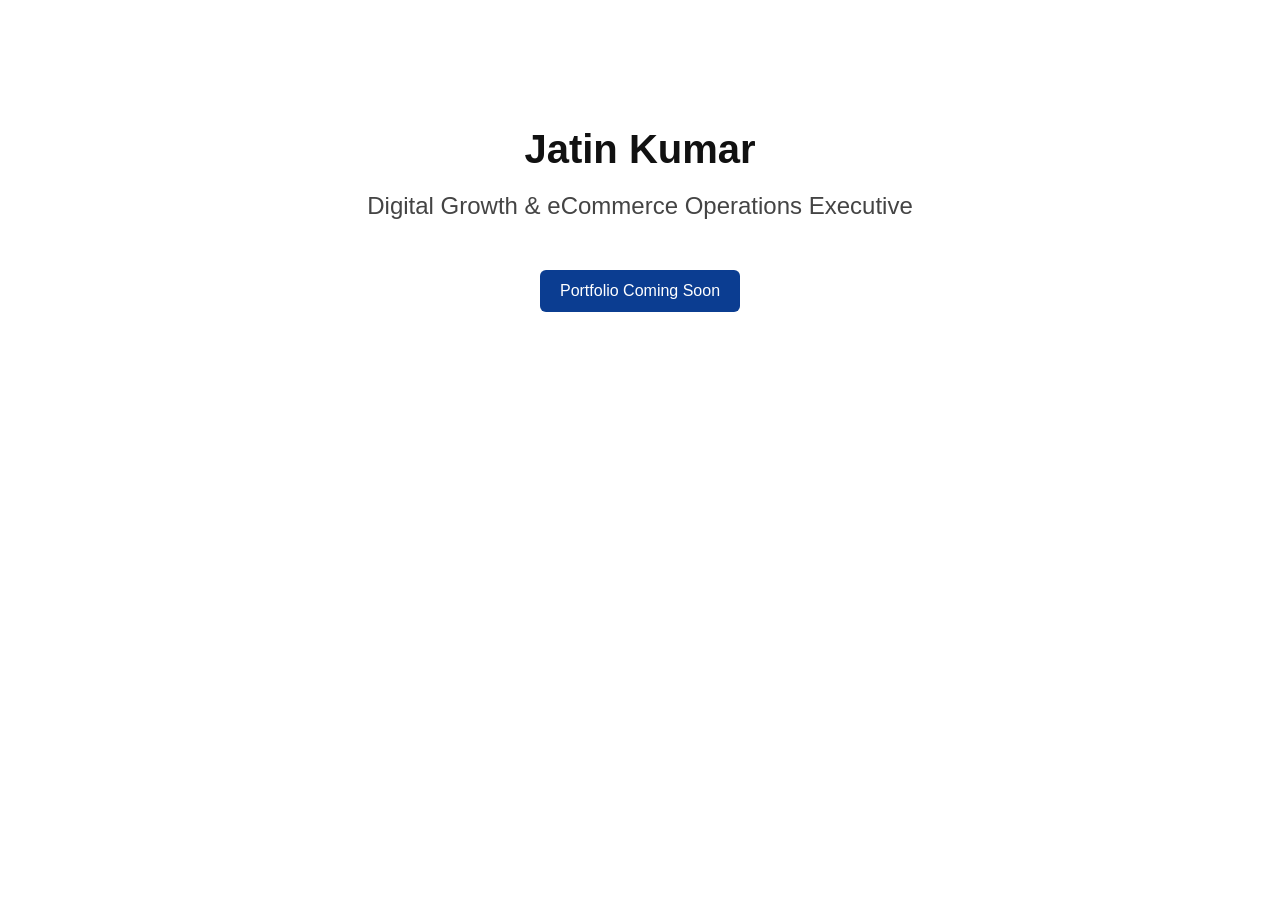
==== index.html @ 1409ad6a "Create index.html" ====
<!DOCTYPE html>
<html>
<head>
    <title>Jatin Kumar | Digital Growth & eCommerce Operations Executive</title>
    <meta name="viewport" content="width=device-width, initial-scale=1.0">
    <style>
        body {
            margin: 0;
            font-family: Arial, sans-serif;
            background-color: #ffffff;
            color: #111111;
            text-align: center;
            padding: 100px 20px;
        }
        h1 {
            font-size: 40px;
            margin-bottom: 10px;
        }
        h2 {
            font-weight: normal;
            color: #444;
        }
        .btn {
            display: inline-block;
            margin-top: 30px;
            padding: 12px 20px;
            background-color: #0b3d91;
            color: white;
            text-decoration: none;
            border-radius: 6px;
        }
    </style>
</head>
<body>

    <h1>Jatin Kumar</h1>
    <h2>Digital Growth & eCommerce Operations Executive</h2>

    <a href="#" class="btn">Portfolio Coming Soon</a>

</body>
</html>
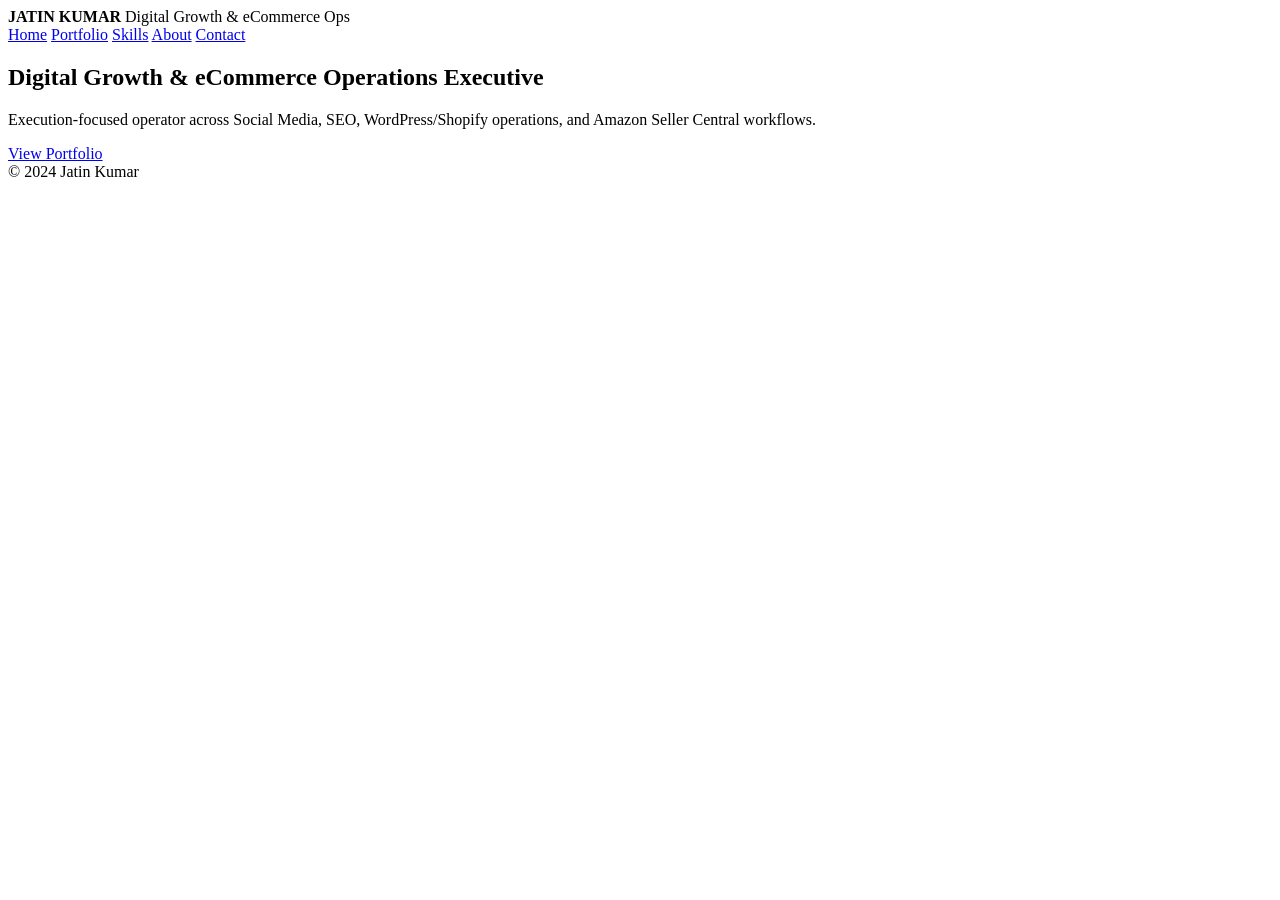
==== commit fab53867: "Update index.html" ====
--- a/index.html
+++ b/index.html
@@ -3,40 +3,44 @@
 <head>
     <title>Jatin Kumar | Digital Growth & eCommerce Operations Executive</title>
     <meta name="viewport" content="width=device-width, initial-scale=1.0">
-    <style>
-        body {
-            margin: 0;
-            font-family: Arial, sans-serif;
-            background-color: #ffffff;
-            color: #111111;
-            text-align: center;
-            padding: 100px 20px;
-        }
-        h1 {
-            font-size: 40px;
-            margin-bottom: 10px;
-        }
-        h2 {
-            font-weight: normal;
-            color: #444;
-        }
-        .btn {
-            display: inline-block;
-            margin-top: 30px;
-            padding: 12px 20px;
-            background-color: #0b3d91;
-            color: white;
-            text-decoration: none;
-            border-radius: 6px;
-        }
-    </style>
+    <link rel="stylesheet" href="assets/css/style.css">
 </head>
+
 <body>
 
-    <h1>Jatin Kumar</h1>
-    <h2>Digital Growth & eCommerce Operations Executive</h2>
+<header>
+    <div class="container nav">
+        <div class="logo">
+            <strong>JATIN KUMAR</strong>
+            <span>Digital Growth & eCommerce Ops</span>
+        </div>
 
-    <a href="#" class="btn">Portfolio Coming Soon</a>
+        <nav>
+            <a href="#">Home</a>
+            <a href="#">Portfolio</a>
+            <a href="#">Skills</a>
+            <a href="#">About</a>
+            <a href="#">Contact</a>
+        </nav>
+    </div>
+</header>
+
+<section class="hero">
+    <div class="container">
+        <h1>Digital Growth & eCommerce Operations Executive</h1>
+        <p>
+            Execution-focused operator across Social Media, SEO, WordPress/Shopify operations, 
+            and Amazon Seller Central workflows.
+        </p>
+        <a href="#" class="btn">View Portfolio</a>
+    </div>
+</section>
+
+<footer>
+    <div class="container">
+        © 2024 Jatin Kumar
+    </div>
+</footer>
 
 </body>
 </html>
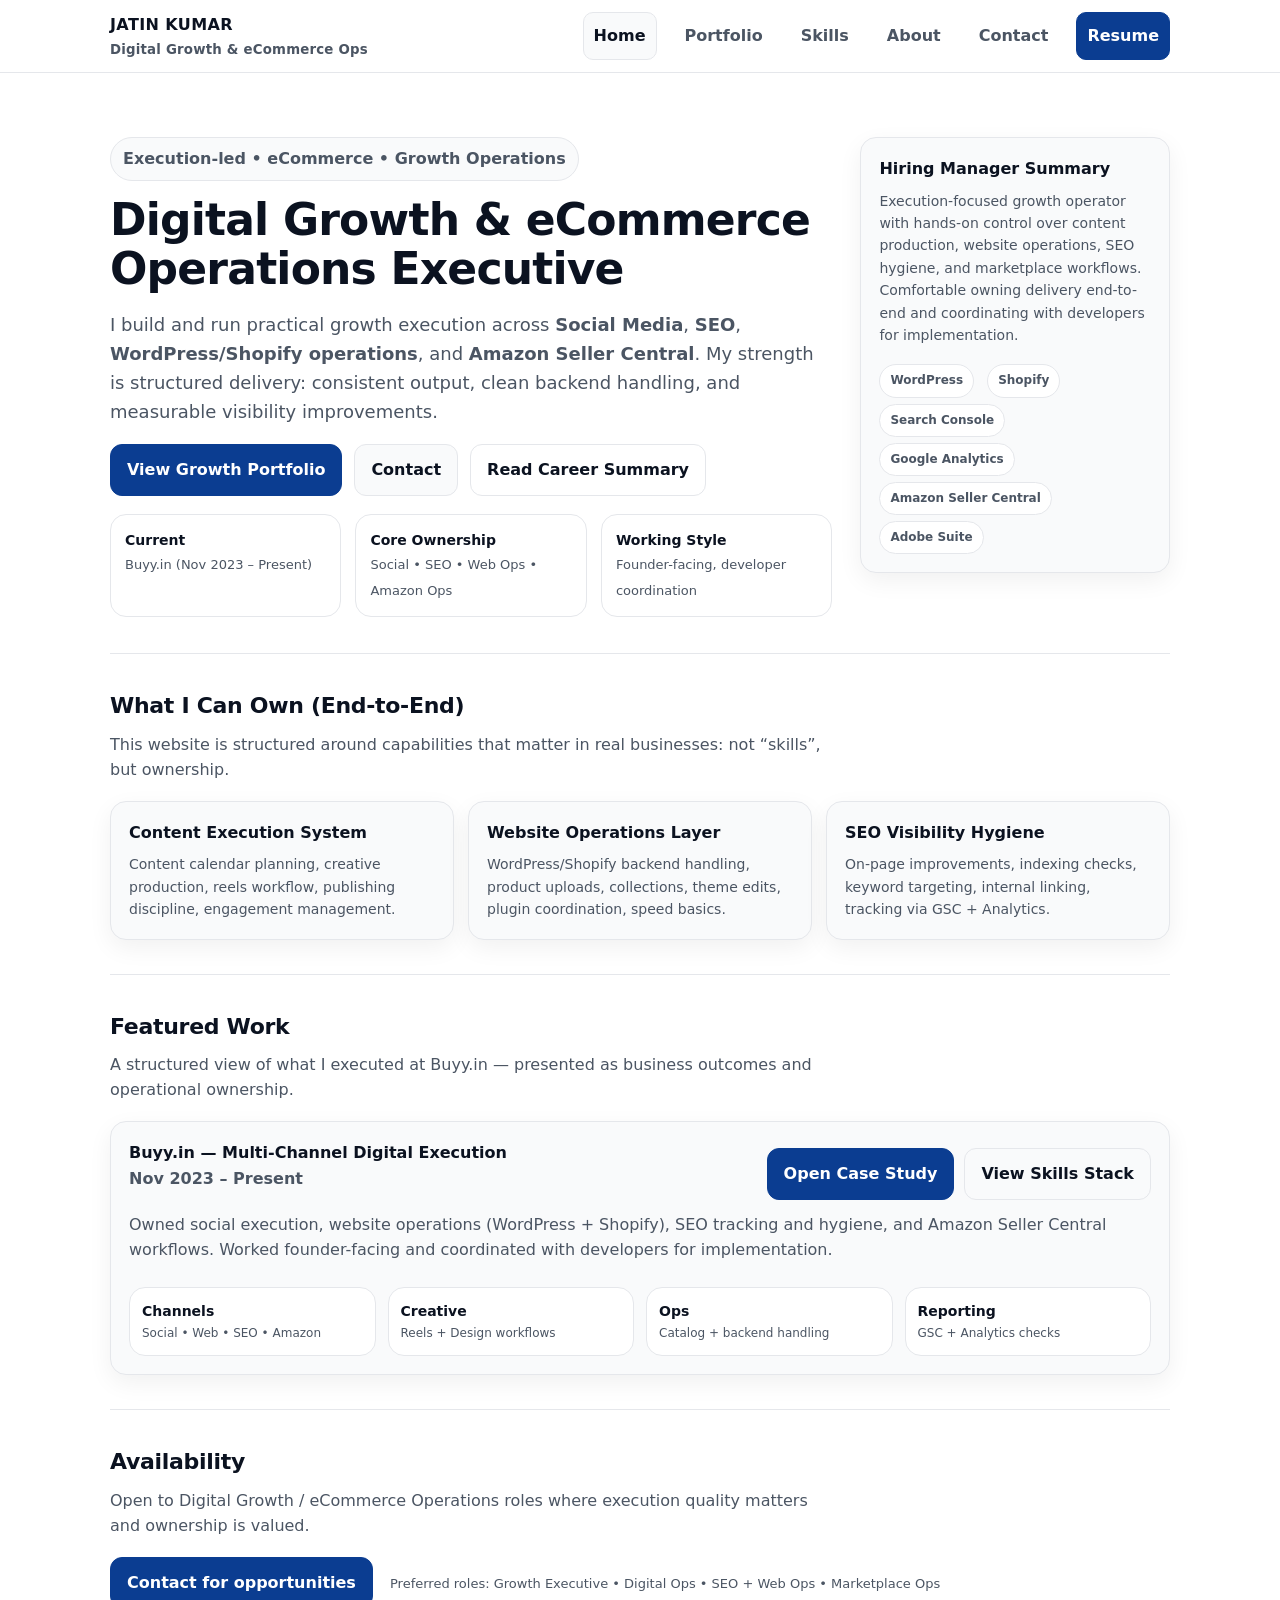
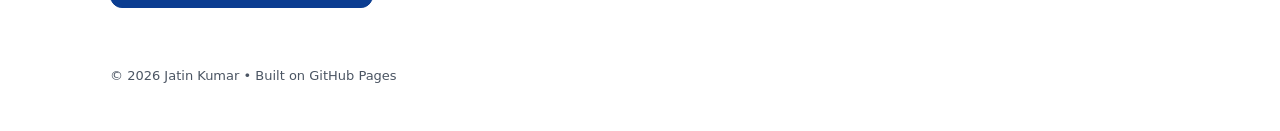
==== commit 3690a690: "Update index.html" ====
--- a/index.html
+++ b/index.html
@@ -1,46 +1,147 @@
-<!DOCTYPE html>
-<html>
+<!doctype html>
+<html lang="en">
 <head>
-    <title>Jatin Kumar | Digital Growth & eCommerce Operations Executive</title>
-    <meta name="viewport" content="width=device-width, initial-scale=1.0">
-    <link rel="stylesheet" href="assets/css/style.css">
+  <meta charset="utf-8" />
+  <meta name="viewport" content="width=device-width, initial-scale=1" />
+  <title>Jatin Kumar | Digital Growth & eCommerce Operations Executive</title>
+  <meta name="description" content="Digital Growth & eCommerce Operations Executive. Social, SEO, WordPress/Shopify operations, and Amazon Seller Central execution. Corporate-ready portfolio." />
+  <link rel="stylesheet" href="assets/css/style.css" />
 </head>
-
 <body>
 
-<header>
-    <div class="container nav">
-        <div class="logo">
-            <strong>JATIN KUMAR</strong>
-            <span>Digital Growth & eCommerce Ops</span>
+  <header class="nav">
+    <div class="container nav-inner">
+      <a class="brand" href="index.html">
+        <span>JATIN KUMAR</span>
+        <small>Digital Growth & eCommerce Ops</small>
+      </a>
+      <nav class="menu">
+        <a class="active" href="index.html">Home</a>
+        <a href="portfolio.html">Portfolio</a>
+        <a href="skills.html">Skills</a>
+        <a href="about.html">About</a>
+        <a href="contact.html">Contact</a>
+        <a class="btn primary" href="assets/documents/Resume-Jatin-Kumar.pdf" target="_blank" rel="noopener">Resume</a>
+      </nav>
+    </div>
+  </header>
+
+  <main class="container">
+
+    <section class="hero">
+      <div class="hero-grid">
+        <div>
+          <div class="kicker">Execution-led • eCommerce • Growth Operations</div>
+          <h1>Digital Growth & eCommerce Operations Executive</h1>
+          <p class="sub">
+            I build and run practical growth execution across <strong>Social Media</strong>, <strong>SEO</strong>,
+            <strong>WordPress/Shopify operations</strong>, and <strong>Amazon Seller Central</strong>.
+            My strength is structured delivery: consistent output, clean backend handling, and measurable visibility improvements.
+          </p>
+          <div class="cta">
+            <a class="btn primary" href="portfolio.html">View Growth Portfolio</a>
+            <a class="btn" href="contact.html">Contact</a>
+            <a class="btn ghost" href="about.html">Read Career Summary</a>
+          </div>
+
+          <div class="meta-grid">
+            <div class="meta">
+              <strong>Current</strong>
+              <span>Buyy.in (Nov 2023 – Present)</span>
+            </div>
+            <div class="meta">
+              <strong>Core Ownership</strong>
+              <span>Social • SEO • Web Ops • Amazon Ops</span>
+            </div>
+            <div class="meta">
+              <strong>Working Style</strong>
+              <span>Founder-facing, developer coordination</span>
+            </div>
+          </div>
         </div>
 
-        <nav>
-            <a href="#">Home</a>
-            <a href="#">Portfolio</a>
-            <a href="#">Skills</a>
-            <a href="#">About</a>
-            <a href="#">Contact</a>
-        </nav>
-    </div>
-</header>
+        <aside class="card">
+          <h3>Hiring Manager Summary</h3>
+          <p>
+            Execution-focused growth operator with hands-on control over content production, website operations, SEO hygiene, and marketplace workflows.
+            Comfortable owning delivery end-to-end and coordinating with developers for implementation.
+          </p>
+          <div style="margin-top:12px;">
+            <span class="pill">WordPress</span>
+            <span class="pill">Shopify</span>
+            <span class="pill">Search Console</span>
+            <span class="pill">Google Analytics</span>
+            <span class="pill">Amazon Seller Central</span>
+            <span class="pill">Adobe Suite</span>
+          </div>
+        </aside>
+      </div>
+    </section>
 
-<section class="hero">
-    <div class="container">
-        <h1>Digital Growth & eCommerce Operations Executive</h1>
-        <p>
-            Execution-focused operator across Social Media, SEO, WordPress/Shopify operations, 
-            and Amazon Seller Central workflows.
-        </p>
-        <a href="#" class="btn">View Portfolio</a>
-    </div>
-</section>
+    <section class="section">
+      <h2>What I Can Own (End-to-End)</h2>
+      <p class="lead">This website is structured around capabilities that matter in real businesses: not “skills”, but ownership.</p>
 
-<footer>
-    <div class="container">
-        © 2024 Jatin Kumar
-    </div>
-</footer>
+      <div class="grid-3">
+        <div class="card">
+          <h3>Content Execution System</h3>
+          <p>Content calendar planning, creative production, reels workflow, publishing discipline, engagement management.</p>
+        </div>
+        <div class="card">
+          <h3>Website Operations Layer</h3>
+          <p>WordPress/Shopify backend handling, product uploads, collections, theme edits, plugin coordination, speed basics.</p>
+        </div>
+        <div class="card">
+          <h3>SEO Visibility Hygiene</h3>
+          <p>On-page improvements, indexing checks, keyword targeting, internal linking, tracking via GSC + Analytics.</p>
+        </div>
+      </div>
+    </section>
 
+    <section class="section">
+      <h2>Featured Work</h2>
+      <p class="lead">A structured view of what I executed at Buyy.in — presented as business outcomes and operational ownership.</p>
+
+      <div class="card case">
+        <div class="head">
+          <div>
+            <div class="title">Buyy.in — Multi-Channel Digital Execution</div>
+            <div class="time">Nov 2023 – Present</div>
+          </div>
+          <div class="actions">
+            <a class="btn primary" href="portfolio.html#buyy">Open Case Study</a>
+            <a class="btn" href="skills.html">View Skills Stack</a>
+          </div>
+        </div>
+
+        <div class="body">
+          Owned social execution, website operations (WordPress + Shopify), SEO tracking and hygiene, and Amazon Seller Central workflows.
+          Worked founder-facing and coordinated with developers for implementation.
+        </div>
+
+        <div class="kpi">
+          <div class="k"><strong>Channels</strong><span>Social • Web • SEO • Amazon</span></div>
+          <div class="k"><strong>Creative</strong><span>Reels + Design workflows</span></div>
+          <div class="k"><strong>Ops</strong><span>Catalog + backend handling</span></div>
+          <div class="k"><strong>Reporting</strong><span>GSC + Analytics checks</span></div>
+        </div>
+      </div>
+    </section>
+
+    <section class="section">
+      <h2>Availability</h2>
+      <p class="lead">Open to Digital Growth / eCommerce Operations roles where execution quality matters and ownership is valued.</p>
+      <a class="btn primary" href="contact.html">Contact for opportunities</a>
+      <span class="note" style="margin-left:12px;">Preferred roles: Growth Executive • Digital Ops • SEO + Web Ops • Marketplace Ops</span>
+    </section>
+
+    <footer class="footer">
+      © <span id="year"></span> Jatin Kumar • Built on GitHub Pages
+    </footer>
+  </main>
+
+  <script>
+    document.getElementById('year').textContent = new Date().getFullYear();
+  </script>
 </body>
 </html>
--- a/assets/css/style.css
+++ b/assets/css/style.css
@@ -0,0 +1,225 @@
+:root{
+  --bg:#ffffff;
+  --text:#0b1220;
+  --muted:#4b5563;
+  --line:#e5e7eb;
+  --card:#f9fafb;
+  --accent:#0b3d91; /* deep blue */
+  --accent2:#0a2f6a;
+  --shadow: 0 8px 24px rgba(0,0,0,.06);
+  --radius: 16px;
+  --max: 1100px;
+}
+
+*{box-sizing:border-box}
+html{scroll-behavior:smooth}
+body{
+  margin:0;
+  font-family: ui-sans-serif, system-ui, -apple-system, Segoe UI, Roboto, Arial, "Apple Color Emoji","Segoe UI Emoji";
+  color:var(--text);
+  background:var(--bg);
+  line-height:1.6;
+}
+
+a{color:inherit; text-decoration:none}
+a:hover{color:var(--accent)}
+
+.container{max-width:var(--max); margin:0 auto; padding:0 20px}
+.nav{
+  position:sticky; top:0; z-index:50;
+  background:rgba(255,255,255,.86);
+  border-bottom:1px solid var(--line);
+  backdrop-filter: blur(10px);
+}
+.nav-inner{
+  display:flex; align-items:center; justify-content:space-between;
+  height:72px;
+}
+.brand{
+  font-weight:800; letter-spacing:.4px;
+  display:flex; flex-direction:column; gap:2px;
+}
+.brand small{font-weight:600; color:var(--muted); letter-spacing:.2px}
+
+.menu{display:flex; gap:18px; align-items:center}
+.menu a{
+  color:var(--muted);
+  font-weight:600;
+  padding:10px 10px;
+  border-radius:10px;
+}
+.menu a.active{color:var(--text); background:var(--card); border:1px solid var(--line)}
+.btn{
+  display:inline-flex; align-items:center; justify-content:center;
+  gap:10px;
+  padding:12px 16px;
+  border-radius:12px;
+  font-weight:700;
+  border:1px solid var(--line);
+  background:var(--card);
+  color:var(--text);
+}
+.btn:hover{border-color:#cbd5e1}
+.btn.primary{
+  background:var(--accent);
+  border-color:var(--accent);
+  color:#fff;
+}
+.btn.primary:hover{background:var(--accent2); border-color:var(--accent2)}
+.btn.ghost{
+  background:transparent;
+}
+
+.hero{
+  padding:64px 0 36px;
+}
+.hero-grid{
+  display:grid;
+  grid-template-columns: 1.4fr .6fr;
+  gap:28px;
+  align-items:start;
+}
+.kicker{
+  display:inline-flex; gap:10px; align-items:center;
+  color:var(--muted);
+  font-weight:700;
+  border:1px solid var(--line);
+  background:var(--card);
+  padding:8px 12px;
+  border-radius:999px;
+}
+h1{
+  margin:14px 0 10px;
+  font-size:44px;
+  line-height:1.12;
+  letter-spacing:-.8px;
+}
+.sub{
+  font-size:18px;
+  color:var(--muted);
+  max-width:62ch;
+}
+.cta{margin-top:18px; display:flex; gap:12px; flex-wrap:wrap}
+
+.card{
+  background:var(--card);
+  border:1px solid var(--line);
+  border-radius:var(--radius);
+  padding:18px;
+  box-shadow: var(--shadow);
+}
+.card h3{margin:0 0 8px; font-size:16px}
+.card p{margin:0; color:var(--muted); font-size:14px}
+
+.meta-grid{
+  display:grid;
+  grid-template-columns: repeat(3, 1fr);
+  gap:14px;
+  margin-top:18px;
+}
+.meta{
+  border:1px solid var(--line);
+  background:#fff;
+  border-radius:var(--radius);
+  padding:14px;
+}
+.meta strong{display:block; font-size:14px}
+.meta span{color:var(--muted); font-size:13px}
+
+.section{
+  padding:34px 0;
+  border-top:1px solid var(--line);
+}
+.section h2{
+  margin:0 0 8px;
+  font-size:22px;
+  letter-spacing:-.3px;
+}
+.section .lead{color:var(--muted); margin:0 0 18px; max-width:70ch}
+
+.grid-3{
+  display:grid;
+  grid-template-columns: repeat(3, 1fr);
+  gap:14px;
+}
+.pill{
+  display:inline-flex;
+  padding:6px 10px;
+  border:1px solid var(--line);
+  border-radius:999px;
+  background:#fff;
+  color:var(--muted);
+  font-size:12px;
+  font-weight:700;
+  margin:6px 8px 0 0;
+}
+
+.case{
+  display:grid;
+  grid-template-columns: 1fr;
+  gap:12px;
+}
+.case .head{
+  display:flex; justify-content:space-between; align-items:flex-start; gap:10px; flex-wrap:wrap;
+}
+.case .head .title{
+  font-weight:800;
+}
+.case .head .time{
+  color:var(--muted);
+  font-weight:700;
+}
+.case .body{
+  color:var(--muted);
+}
+.case .actions{display:flex; gap:10px; flex-wrap:wrap; margin-top:8px}
+
+.kpi{
+  display:grid;
+  grid-template-columns: repeat(4, 1fr);
+  gap:12px;
+  margin-top:12px;
+}
+.kpi .k{
+  background:#fff;
+  border:1px solid var(--line);
+  border-radius:var(--radius);
+  padding:12px;
+}
+.k strong{display:block; font-size:14px}
+.k span{display:block; color:var(--muted); font-size:12px; margin-top:2px}
+
+.footer{
+  padding:24px 0 44px;
+  color:var(--muted);
+  font-size:13px;
+}
+
+.form{
+  display:grid;
+  grid-template-columns:1fr 1fr;
+  gap:12px;
+}
+.input, textarea{
+  width:100%;
+  padding:12px 12px;
+  border-radius:12px;
+  border:1px solid var(--line);
+  font-size:14px;
+  outline:none;
+}
+textarea{min-height:140px; grid-column:1/-1}
+
+.note{
+  color:var(--muted);
+  font-size:13px;
+}
+
+@media (max-width: 900px){
+  .hero-grid{grid-template-columns:1fr}
+  h1{font-size:38px}
+  .meta-grid{grid-template-columns:1fr}
+  .grid-3{grid-template-columns:1fr}
+  .kpi{grid-template-columns:1fr 1fr}
+  .form{grid-template-columns:1fr}
+}
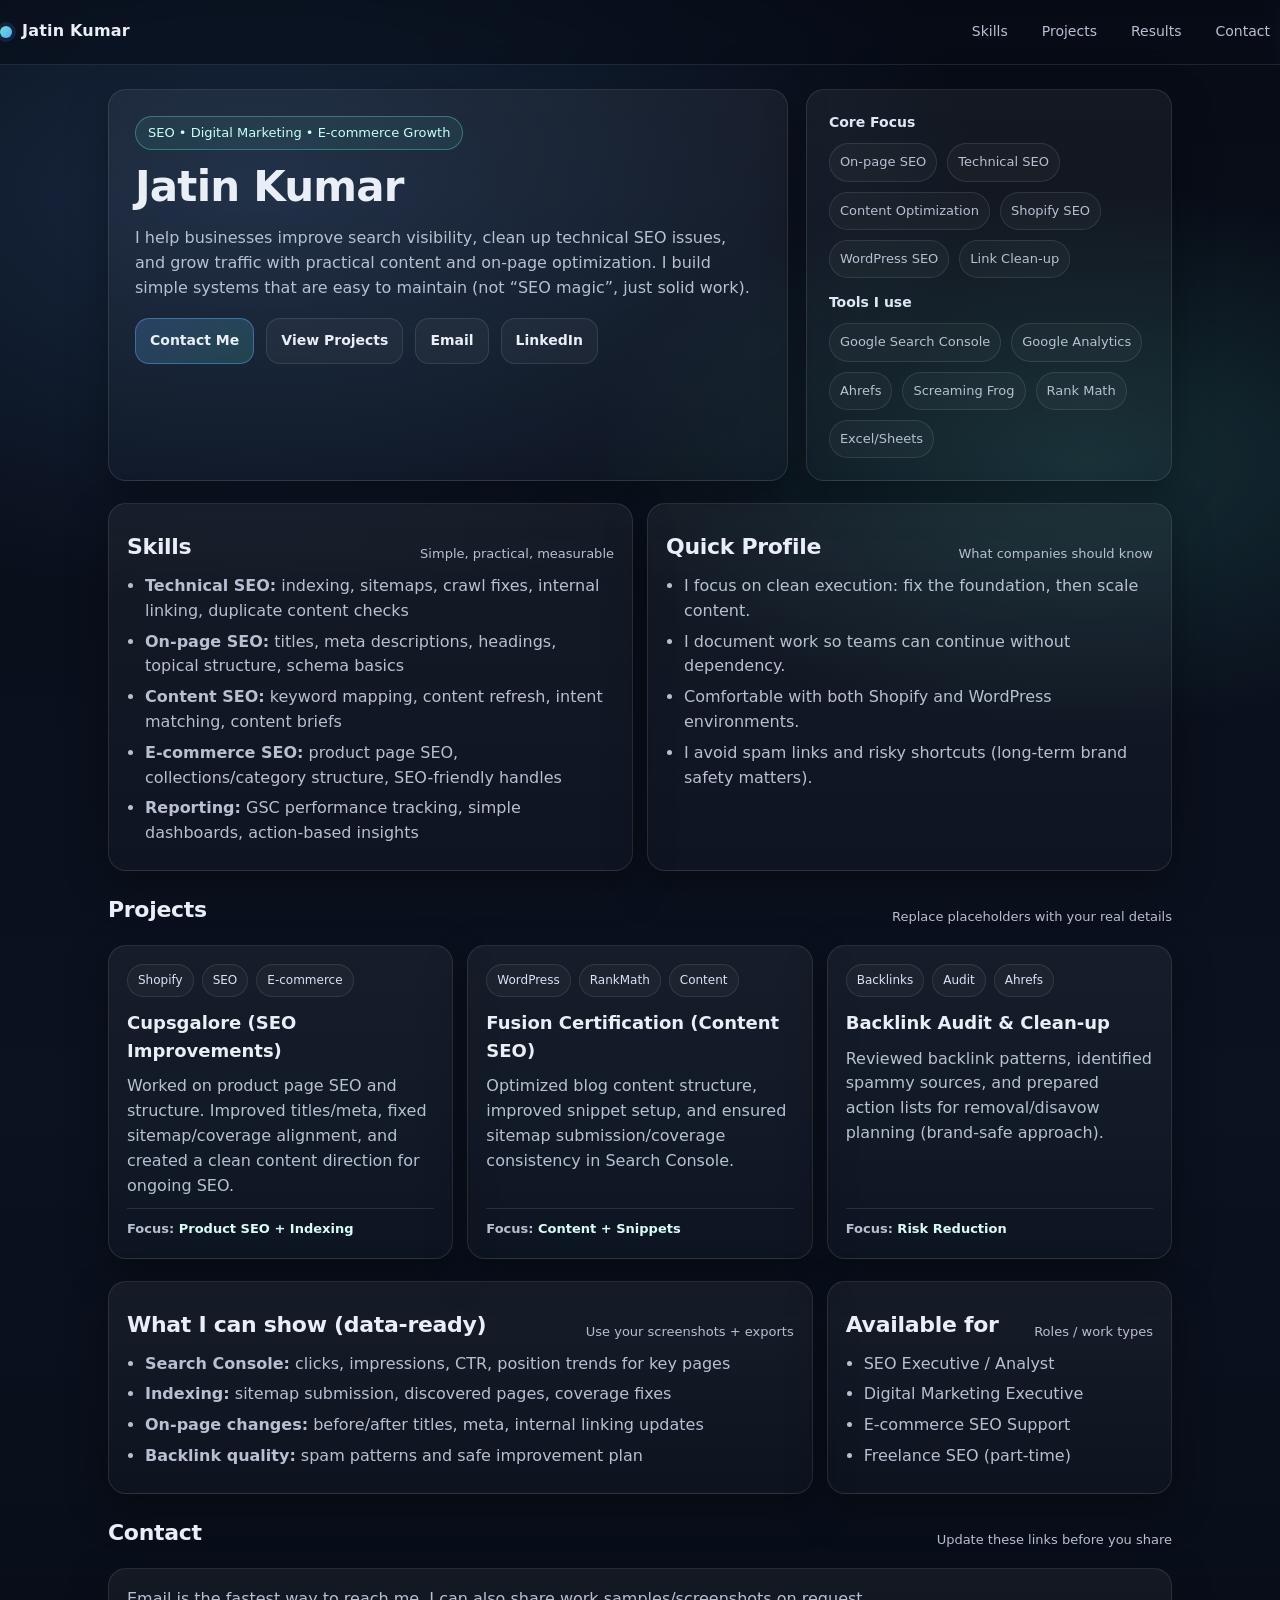
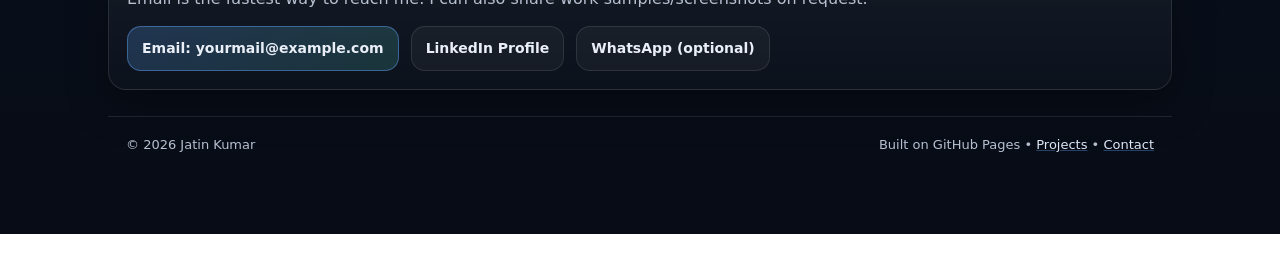
==== commit e111c5e1: "Update index.html" ====
--- a/index.html
+++ b/index.html
@@ -1,147 +1,386 @@
-<!doctype html>
+<!DOCTYPE html>
 <html lang="en">
 <head>
-  <meta charset="utf-8" />
+  <meta charset="UTF-8" />
   <meta name="viewport" content="width=device-width, initial-scale=1" />
-  <title>Jatin Kumar | Digital Growth & eCommerce Operations Executive</title>
-  <meta name="description" content="Digital Growth & eCommerce Operations Executive. Social, SEO, WordPress/Shopify operations, and Amazon Seller Central execution. Corporate-ready portfolio." />
-  <link rel="stylesheet" href="assets/css/style.css" />
+  <title>Jatin Kumar | SEO & Digital Marketing Portfolio</title>
+  <meta name="description" content="Portfolio of Jatin Kumar – SEO, digital marketing, content strategy and e-commerce growth. Projects, skills and contact details." />
+  <style>
+    :root{
+      --bg:#0b1220;
+      --card:#0f1b2f;
+      --text:#e9eef7;
+      --muted:#b7c0d1;
+      --line:rgba(255,255,255,.10);
+      --brand:#5eead4;
+      --brand2:#60a5fa;
+      --shadow: 0 14px 40px rgba(0,0,0,.35);
+      --radius:18px;
+      --max: 1100px;
+    }
+    *{box-sizing:border-box}
+    body{
+      margin:0;
+      font-family: ui-sans-serif, system-ui, -apple-system, Segoe UI, Roboto, Arial, "Noto Sans", "Helvetica Neue", sans-serif;
+      background: radial-gradient(1200px 700px at 20% 10%, rgba(96,165,250,.18), transparent 60%),
+                  radial-gradient(900px 500px at 85% 25%, rgba(94,234,212,.14), transparent 55%),
+                  linear-gradient(180deg, #070c16 0%, var(--bg) 60%, #070c16 100%);
+      color:var(--text);
+      line-height:1.55;
+    }
+    a{color:inherit; text-decoration:none}
+    .wrap{max-width:var(--max); margin:0 auto; padding:28px 18px 60px;}
+    .nav{
+      display:flex; align-items:center; justify-content:space-between;
+      position:sticky; top:0; z-index:20;
+      backdrop-filter: blur(10px);
+      background: rgba(7,12,22,.55);
+      border-bottom:1px solid var(--line);
+      padding:14px 18px;
+      margin: -28px -18px 24px;
+    }
+    .brand{
+      display:flex; gap:10px; align-items:center; font-weight:700; letter-spacing:.2px;
+    }
+    .dot{
+      width:12px; height:12px; border-radius:99px;
+      background: linear-gradient(135deg, var(--brand), var(--brand2));
+      box-shadow: 0 0 0 4px rgba(96,165,250,.12);
+    }
+    .navlinks{
+      display:flex; gap:14px; flex-wrap:wrap; justify-content:flex-end;
+      font-size:14px; color:var(--muted);
+    }
+    .navlinks a{padding:7px 10px; border-radius:12px;}
+    .navlinks a:hover{background: rgba(255,255,255,.06); color:var(--text)}
+    .hero{
+      display:grid; gap:18px;
+      grid-template-columns: 1.3fr .7fr;
+      align-items:stretch;
+    }
+    @media (max-width: 900px){
+      .hero{grid-template-columns:1fr}
+      .nav{position:relative; top:auto}
+    }
+    .card{
+      background: linear-gradient(180deg, rgba(255,255,255,.05), rgba(255,255,255,.02));
+      border:1px solid var(--line);
+      border-radius:var(--radius);
+      box-shadow: var(--shadow);
+    }
+    .heroMain{padding:26px;}
+    .kicker{
+      display:inline-flex; gap:8px; align-items:center;
+      padding:6px 12px; border-radius:999px;
+      border:1px solid rgba(94,234,212,.35);
+      background: rgba(94,234,212,.08);
+      color: #c8fff6;
+      font-size:13px;
+    }
+    h1{margin:14px 0 10px; font-size:42px; line-height:1.1; letter-spacing:-.8px;}
+    @media (max-width: 520px){h1{font-size:34px}}
+    .sub{
+      color:var(--muted);
+      font-size:16px;
+      max-width: 62ch;
+    }
+    .ctaRow{display:flex; gap:12px; flex-wrap:wrap; margin-top:18px;}
+    .btn{
+      display:inline-flex; align-items:center; justify-content:center;
+      gap:10px;
+      padding:11px 14px;
+      border-radius:14px;
+      border:1px solid var(--line);
+      background: rgba(255,255,255,.04);
+      color:var(--text);
+      font-weight:600;
+      font-size:14px;
+    }
+    .btn:hover{background: rgba(255,255,255,.08)}
+    .btnPrimary{
+      border-color: rgba(96,165,250,.45);
+      background: linear-gradient(135deg, rgba(96,165,250,.22), rgba(94,234,212,.16));
+    }
+    .side{padding:22px;}
+    .miniTitle{font-weight:700; margin:0 0 10px; font-size:14px; color:#dfe7f7}
+    .pillRow{display:flex; gap:10px; flex-wrap:wrap;}
+    .pill{
+      font-size:13px; color:var(--muted);
+      border:1px solid var(--line);
+      background: rgba(255,255,255,.03);
+      padding:8px 10px;
+      border-radius:999px;
+    }
+    .grid{
+      display:grid;
+      grid-template-columns: repeat(12, 1fr);
+      gap:14px;
+      margin-top:18px;
+    }
+    .col6{grid-column: span 6;}
+    .col4{grid-column: span 4;}
+    .col8{grid-column: span 8;}
+    .col12{grid-column: span 12;}
+    @media (max-width: 900px){
+      .col6,.col4,.col8{grid-column: span 12;}
+    }
+
+    .section{margin-top:22px;}
+    .sectionHeader{
+      display:flex; align-items:flex-end; justify-content:space-between; gap:14px; flex-wrap:wrap;
+      margin: 8px 0 10px;
+    }
+    .sectionHeader h2{margin:0; font-size:22px; letter-spacing:-.3px;}
+    .hint{color:var(--muted); font-size:13px}
+    .box{padding:18px;}
+    .list{margin:10px 0 0; padding-left:18px; color:var(--muted)}
+    .list li{margin:6px 0}
+
+    .proj{
+      padding:18px;
+      display:flex; flex-direction:column; gap:10px;
+      min-height: 190px;
+    }
+    .tagRow{display:flex; gap:8px; flex-wrap:wrap}
+    .tag{
+      font-size:12px;
+      padding:6px 10px;
+      border-radius:999px;
+      border:1px solid var(--line);
+      color: #d9e3f7;
+      background: rgba(255,255,255,.03);
+    }
+    .proj h3{margin:2px 0 0; font-size:18px}
+    .proj p{margin:0; color:var(--muted)}
+    .metric{
+      margin-top:auto;
+      border-top:1px solid var(--line);
+      padding-top:10px;
+      display:flex; gap:10px; flex-wrap:wrap;
+      color:#d8fdf7;
+      font-weight:600;
+      font-size:13px;
+    }
+    .metric span{
+      color:var(--muted);
+      font-weight:600;
+    }
+
+    .footer{
+      margin-top:26px;
+      padding:18px;
+      color:var(--muted);
+      border-top:1px solid var(--line);
+      font-size:13px;
+      display:flex; gap:10px; justify-content:space-between; flex-wrap:wrap;
+    }
+    .smallLink{color:#dfe7f7; text-decoration:underline; text-decoration-color: rgba(96,165,250,.35);}
+  </style>
 </head>
+
 <body>
-
-  <header class="nav">
-    <div class="container nav-inner">
-      <a class="brand" href="index.html">
-        <span>JATIN KUMAR</span>
-        <small>Digital Growth & eCommerce Ops</small>
-      </a>
-      <nav class="menu">
-        <a class="active" href="index.html">Home</a>
-        <a href="portfolio.html">Portfolio</a>
-        <a href="skills.html">Skills</a>
-        <a href="about.html">About</a>
-        <a href="contact.html">Contact</a>
-        <a class="btn primary" href="assets/documents/Resume-Jatin-Kumar.pdf" target="_blank" rel="noopener">Resume</a>
-      </nav>
-    </div>
-  </header>
-
-  <main class="container">
-
-    <section class="hero">
-      <div class="hero-grid">
-        <div>
-          <div class="kicker">Execution-led • eCommerce • Growth Operations</div>
-          <h1>Digital Growth & eCommerce Operations Executive</h1>
-          <p class="sub">
-            I build and run practical growth execution across <strong>Social Media</strong>, <strong>SEO</strong>,
-            <strong>WordPress/Shopify operations</strong>, and <strong>Amazon Seller Central</strong>.
-            My strength is structured delivery: consistent output, clean backend handling, and measurable visibility improvements.
+  <div class="nav">
+    <div class="brand">
+      <span class="dot"></span>
+      <span>Jatin Kumar</span>
+    </div>
+    <div class="navlinks">
+      <a href="#skills">Skills</a>
+      <a href="#projects">Projects</a>
+      <a href="#results">Results</a>
+      <a href="#contact">Contact</a>
+    </div>
+  </div>
+
+  <div class="wrap">
+    <!-- HERO -->
+    <div class="hero">
+      <div class="card heroMain">
+        <div class="kicker">SEO • Digital Marketing • E-commerce Growth</div>
+        <h1>Jatin Kumar</h1>
+        <p class="sub">
+          I help businesses improve search visibility, clean up technical SEO issues, and grow traffic with practical content and on-page optimization.
+          I build simple systems that are easy to maintain (not “SEO magic”, just solid work).
+        </p>
+
+        <div class="ctaRow">
+          <!-- Replace with your real links -->
+          <a class="btn btnPrimary" href="#contact">Contact Me</a>
+          <a class="btn" href="#projects">View Projects</a>
+          <a class="btn" href="mailto:yourmail@example.com">Email</a>
+          <a class="btn" href="https://www.linkedin.com/" target="_blank" rel="noopener">LinkedIn</a>
+        </div>
+      </div>
+
+      <div class="card side">
+        <p class="miniTitle">Core Focus</p>
+        <div class="pillRow">
+          <span class="pill">On-page SEO</span>
+          <span class="pill">Technical SEO</span>
+          <span class="pill">Content Optimization</span>
+          <span class="pill">Shopify SEO</span>
+          <span class="pill">WordPress SEO</span>
+          <span class="pill">Link Clean-up</span>
+        </div>
+
+        <div style="height:14px"></div>
+
+        <p class="miniTitle">Tools I use</p>
+        <div class="pillRow">
+          <span class="pill">Google Search Console</span>
+          <span class="pill">Google Analytics</span>
+          <span class="pill">Ahrefs</span>
+          <span class="pill">Screaming Frog</span>
+          <span class="pill">Rank Math</span>
+          <span class="pill">Excel/Sheets</span>
+        </div>
+      </div>
+    </div>
+
+    <!-- SKILLS + ABOUT -->
+    <div class="grid section" id="skills">
+      <div class="card box col6">
+        <div class="sectionHeader">
+          <h2>Skills</h2>
+          <div class="hint">Simple, practical, measurable</div>
+        </div>
+        <ul class="list">
+          <li><b>Technical SEO:</b> indexing, sitemaps, crawl fixes, internal linking, duplicate content checks</li>
+          <li><b>On-page SEO:</b> titles, meta descriptions, headings, topical structure, schema basics</li>
+          <li><b>Content SEO:</b> keyword mapping, content refresh, intent matching, content briefs</li>
+          <li><b>E-commerce SEO:</b> product page SEO, collections/category structure, SEO-friendly handles</li>
+          <li><b>Reporting:</b> GSC performance tracking, simple dashboards, action-based insights</li>
+        </ul>
+      </div>
+
+      <div class="card box col6">
+        <div class="sectionHeader">
+          <h2>Quick Profile</h2>
+          <div class="hint">What companies should know</div>
+        </div>
+        <ul class="list">
+          <li>I focus on clean execution: fix the foundation, then scale content.</li>
+          <li>I document work so teams can continue without dependency.</li>
+          <li>Comfortable with both Shopify and WordPress environments.</li>
+          <li>I avoid spam links and risky shortcuts (long-term brand safety matters).</li>
+        </ul>
+      </div>
+    </div>
+
+    <!-- PROJECTS -->
+    <div class="section" id="projects">
+      <div class="sectionHeader">
+        <h2>Projects</h2>
+        <div class="hint">Replace placeholders with your real details</div>
+      </div>
+
+      <div class="grid">
+        <div class="card proj col4">
+          <div class="tagRow">
+            <span class="tag">Shopify</span><span class="tag">SEO</span><span class="tag">E-commerce</span>
+          </div>
+          <h3>Cupsgalore (SEO Improvements)</h3>
+          <p>
+            Worked on product page SEO and structure. Improved titles/meta, fixed sitemap/coverage alignment,
+            and created a clean content direction for ongoing SEO.
           </p>
-          <div class="cta">
-            <a class="btn primary" href="portfolio.html">View Growth Portfolio</a>
-            <a class="btn" href="contact.html">Contact</a>
-            <a class="btn ghost" href="about.html">Read Career Summary</a>
-          </div>
-
-          <div class="meta-grid">
-            <div class="meta">
-              <strong>Current</strong>
-              <span>Buyy.in (Nov 2023 – Present)</span>
-            </div>
-            <div class="meta">
-              <strong>Core Ownership</strong>
-              <span>Social • SEO • Web Ops • Amazon Ops</span>
-            </div>
-            <div class="meta">
-              <strong>Working Style</strong>
-              <span>Founder-facing, developer coordination</span>
-            </div>
-          </div>
-        </div>
-
-        <aside class="card">
-          <h3>Hiring Manager Summary</h3>
+          <div class="metric">
+            <div><span>Focus:</span> Product SEO + Indexing</div>
+          </div>
+        </div>
+
+        <div class="card proj col4">
+          <div class="tagRow">
+            <span class="tag">WordPress</span><span class="tag">RankMath</span><span class="tag">Content</span>
+          </div>
+          <h3>Fusion Certification (Content SEO)</h3>
           <p>
-            Execution-focused growth operator with hands-on control over content production, website operations, SEO hygiene, and marketplace workflows.
-            Comfortable owning delivery end-to-end and coordinating with developers for implementation.
+            Optimized blog content structure, improved snippet setup, and ensured sitemap submission/coverage
+            consistency in Search Console.
           </p>
-          <div style="margin-top:12px;">
-            <span class="pill">WordPress</span>
-            <span class="pill">Shopify</span>
-            <span class="pill">Search Console</span>
-            <span class="pill">Google Analytics</span>
-            <span class="pill">Amazon Seller Central</span>
-            <span class="pill">Adobe Suite</span>
-          </div>
-        </aside>
-      </div>
-    </section>
-
-    <section class="section">
-      <h2>What I Can Own (End-to-End)</h2>
-      <p class="lead">This website is structured around capabilities that matter in real businesses: not “skills”, but ownership.</p>
-
-      <div class="grid-3">
-        <div class="card">
-          <h3>Content Execution System</h3>
-          <p>Content calendar planning, creative production, reels workflow, publishing discipline, engagement management.</p>
-        </div>
-        <div class="card">
-          <h3>Website Operations Layer</h3>
-          <p>WordPress/Shopify backend handling, product uploads, collections, theme edits, plugin coordination, speed basics.</p>
-        </div>
-        <div class="card">
-          <h3>SEO Visibility Hygiene</h3>
-          <p>On-page improvements, indexing checks, keyword targeting, internal linking, tracking via GSC + Analytics.</p>
-        </div>
-      </div>
-    </section>
-
-    <section class="section">
-      <h2>Featured Work</h2>
-      <p class="lead">A structured view of what I executed at Buyy.in — presented as business outcomes and operational ownership.</p>
-
-      <div class="card case">
-        <div class="head">
-          <div>
-            <div class="title">Buyy.in — Multi-Channel Digital Execution</div>
-            <div class="time">Nov 2023 – Present</div>
-          </div>
-          <div class="actions">
-            <a class="btn primary" href="portfolio.html#buyy">Open Case Study</a>
-            <a class="btn" href="skills.html">View Skills Stack</a>
-          </div>
-        </div>
-
-        <div class="body">
-          Owned social execution, website operations (WordPress + Shopify), SEO tracking and hygiene, and Amazon Seller Central workflows.
-          Worked founder-facing and coordinated with developers for implementation.
-        </div>
-
-        <div class="kpi">
-          <div class="k"><strong>Channels</strong><span>Social • Web • SEO • Amazon</span></div>
-          <div class="k"><strong>Creative</strong><span>Reels + Design workflows</span></div>
-          <div class="k"><strong>Ops</strong><span>Catalog + backend handling</span></div>
-          <div class="k"><strong>Reporting</strong><span>GSC + Analytics checks</span></div>
-        </div>
-      </div>
-    </section>
-
-    <section class="section">
-      <h2>Availability</h2>
-      <p class="lead">Open to Digital Growth / eCommerce Operations roles where execution quality matters and ownership is valued.</p>
-      <a class="btn primary" href="contact.html">Contact for opportunities</a>
-      <span class="note" style="margin-left:12px;">Preferred roles: Growth Executive • Digital Ops • SEO + Web Ops • Marketplace Ops</span>
-    </section>
-
-    <footer class="footer">
-      © <span id="year"></span> Jatin Kumar • Built on GitHub Pages
-    </footer>
-  </main>
+          <div class="metric">
+            <div><span>Focus:</span> Content + Snippets</div>
+          </div>
+        </div>
+
+        <div class="card proj col4">
+          <div class="tagRow">
+            <span class="tag">Backlinks</span><span class="tag">Audit</span><span class="tag">Ahrefs</span>
+          </div>
+          <h3>Backlink Audit & Clean-up</h3>
+          <p>
+            Reviewed backlink patterns, identified spammy sources, and prepared action lists for removal/disavow
+            planning (brand-safe approach).
+          </p>
+          <div class="metric">
+            <div><span>Focus:</span> Risk Reduction</div>
+          </div>
+        </div>
+      </div>
+    </div>
+
+    <!-- RESULTS -->
+    <div class="grid section" id="results">
+      <div class="card box col8">
+        <div class="sectionHeader">
+          <h2>What I can show (data-ready)</h2>
+          <div class="hint">Use your screenshots + exports</div>
+        </div>
+        <ul class="list">
+          <li><b>Search Console:</b> clicks, impressions, CTR, position trends for key pages</li>
+          <li><b>Indexing:</b> sitemap submission, discovered pages, coverage fixes</li>
+          <li><b>On-page changes:</b> before/after titles, meta, internal linking updates</li>
+          <li><b>Backlink quality:</b> spam patterns and safe improvement plan</li>
+        </ul>
+      </div>
+
+      <div class="card box col4">
+        <div class="sectionHeader">
+          <h2>Available for</h2>
+          <div class="hint">Roles / work types</div>
+        </div>
+        <ul class="list">
+          <li>SEO Executive / Analyst</li>
+          <li>Digital Marketing Executive</li>
+          <li>E-commerce SEO Support</li>
+          <li>Freelance SEO (part-time)</li>
+        </ul>
+      </div>
+    </div>
+
+    <!-- CONTACT -->
+    <div class="section" id="contact">
+      <div class="sectionHeader">
+        <h2>Contact</h2>
+        <div class="hint">Update these links before you share</div>
+      </div>
+
+      <div class="grid">
+        <div class="card box col12">
+          <p style="margin:0; color:var(--muted)">
+            Email is the fastest way to reach me. I can also share work samples/screenshots on request.
+          </p>
+          <div class="ctaRow" style="margin-top:14px;">
+            <a class="btn btnPrimary" href="mailto:yourmail@example.com">Email: yourmail@example.com</a>
+            <a class="btn" href="https://www.linkedin.com/" target="_blank" rel="noopener">LinkedIn Profile</a>
+            <a class="btn" href="#" onclick="alert('Add your phone number link here (WhatsApp optional).')">WhatsApp (optional)</a>
+          </div>
+        </div>
+      </div>
+    </div>
+
+    <div class="footer">
+      <div>© <span id="yr"></span> Jatin Kumar</div>
+      <div>
+        Built on GitHub Pages •
+        <a class="smallLink" href="#projects">Projects</a> •
+        <a class="smallLink" href="#contact">Contact</a>
+      </div>
+    </div>
+  </div>
 
   <script>
-    document.getElementById('year').textContent = new Date().getFullYear();
+    document.getElementById("yr").textContent = new Date().getFullYear();
   </script>
 </body>
 </html>
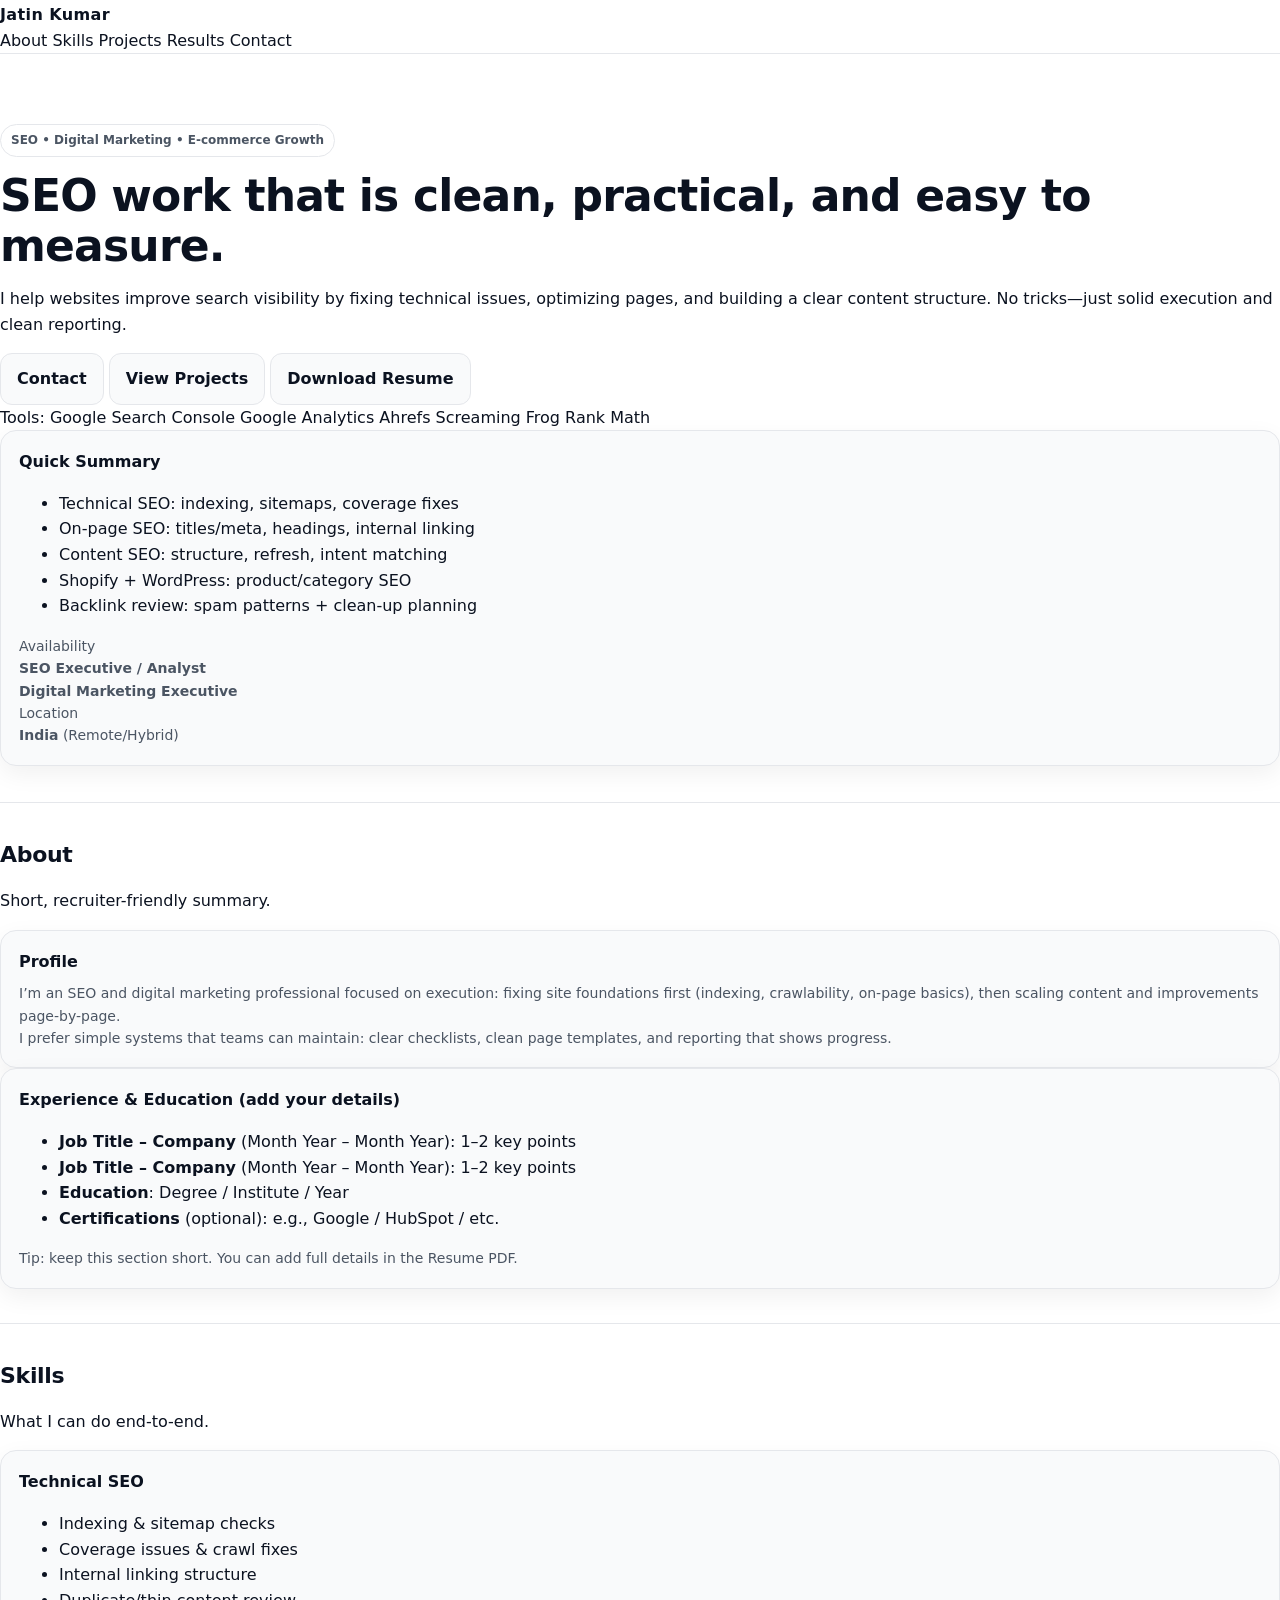
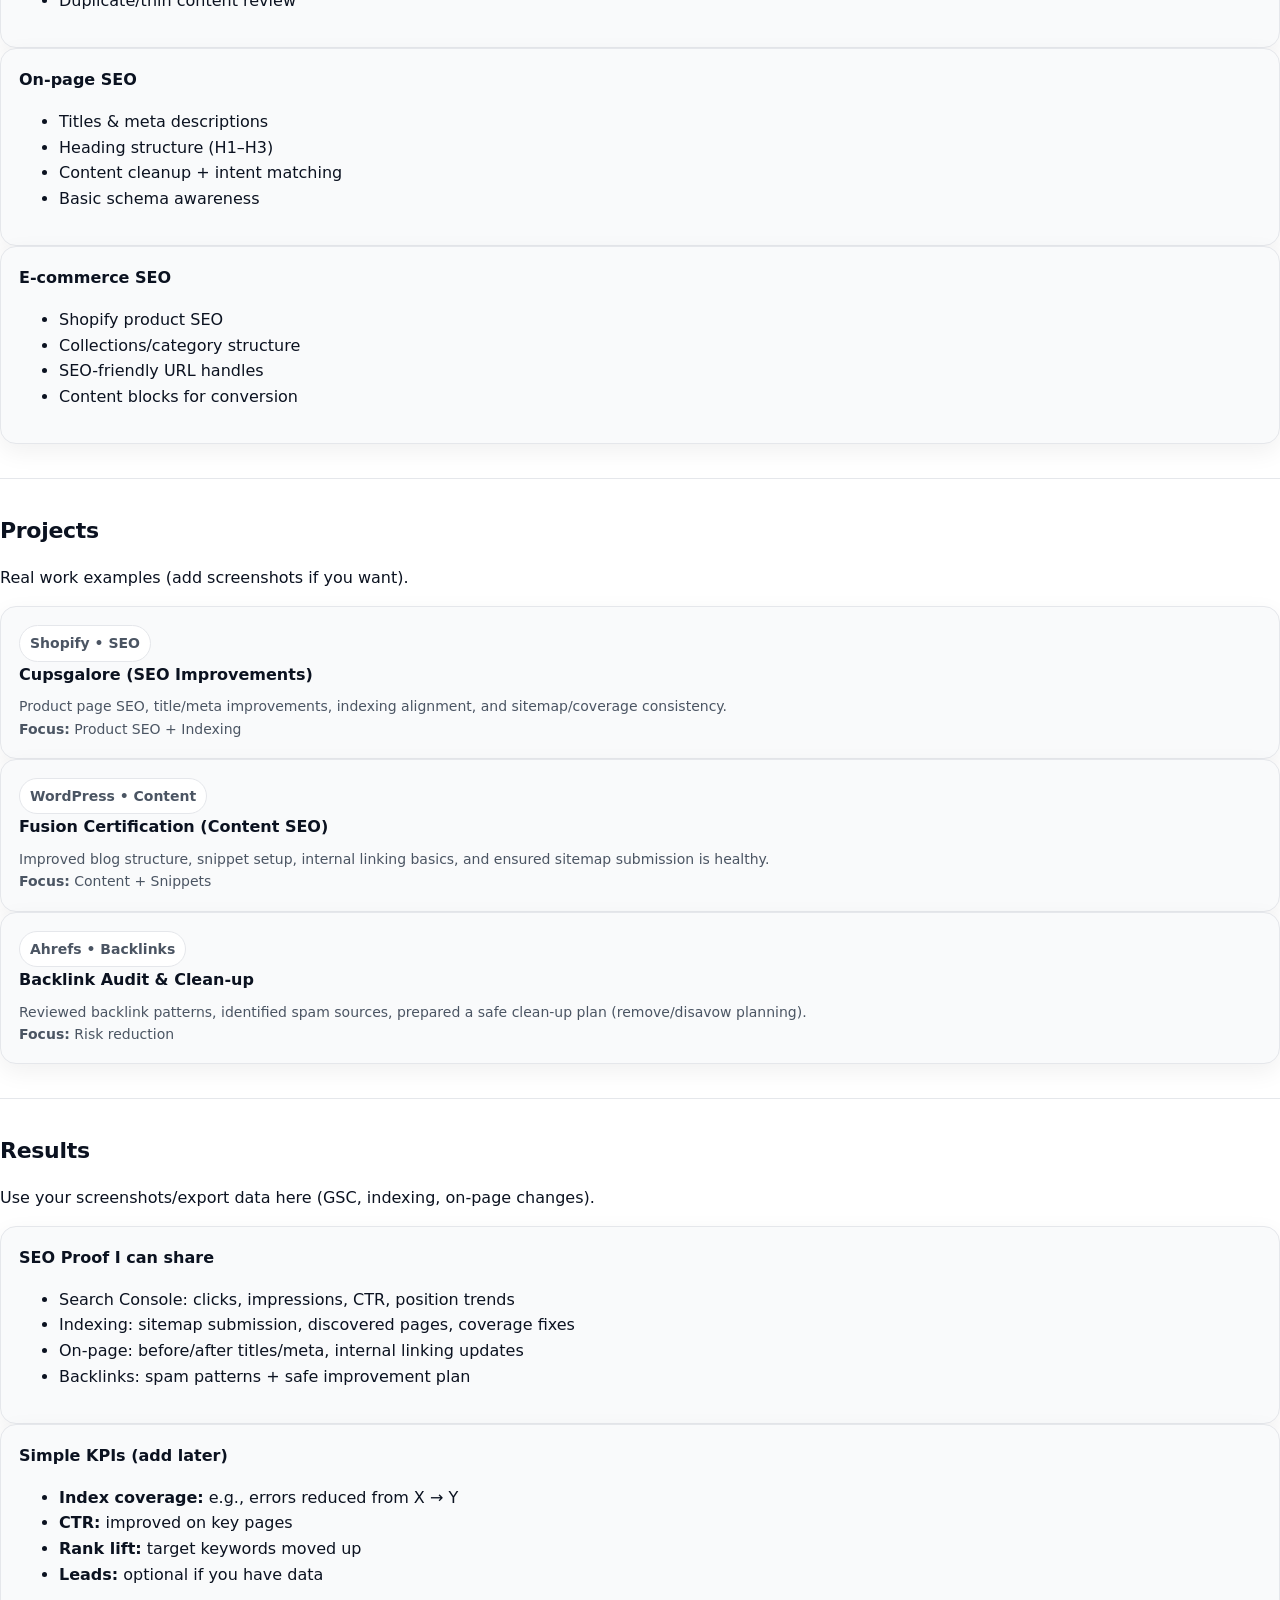
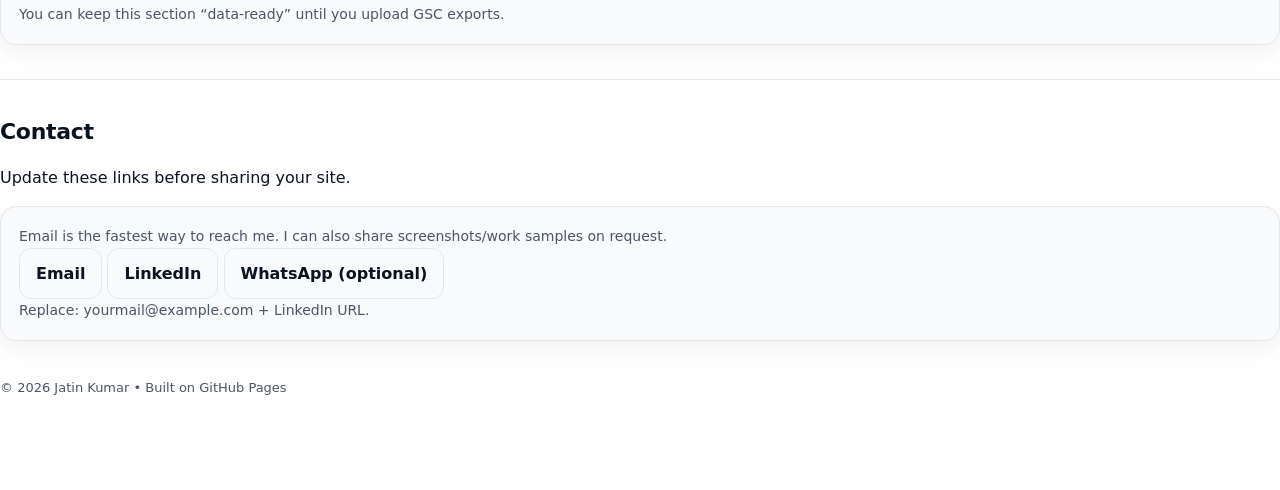
==== commit 3c0d9eb4: "Update index.html" ====
--- a/index.html
+++ b/index.html
@@ -1,386 +1,253 @@
-<!DOCTYPE html>
+<!doctype html>
 <html lang="en">
 <head>
-  <meta charset="UTF-8" />
-  <meta name="viewport" content="width=device-width, initial-scale=1" />
-  <title>Jatin Kumar | SEO & Digital Marketing Portfolio</title>
-  <meta name="description" content="Portfolio of Jatin Kumar – SEO, digital marketing, content strategy and e-commerce growth. Projects, skills and contact details." />
-  <style>
-    :root{
-      --bg:#0b1220;
-      --card:#0f1b2f;
-      --text:#e9eef7;
-      --muted:#b7c0d1;
-      --line:rgba(255,255,255,.10);
-      --brand:#5eead4;
-      --brand2:#60a5fa;
-      --shadow: 0 14px 40px rgba(0,0,0,.35);
-      --radius:18px;
-      --max: 1100px;
-    }
-    *{box-sizing:border-box}
-    body{
-      margin:0;
-      font-family: ui-sans-serif, system-ui, -apple-system, Segoe UI, Roboto, Arial, "Noto Sans", "Helvetica Neue", sans-serif;
-      background: radial-gradient(1200px 700px at 20% 10%, rgba(96,165,250,.18), transparent 60%),
-                  radial-gradient(900px 500px at 85% 25%, rgba(94,234,212,.14), transparent 55%),
-                  linear-gradient(180deg, #070c16 0%, var(--bg) 60%, #070c16 100%);
-      color:var(--text);
-      line-height:1.55;
-    }
-    a{color:inherit; text-decoration:none}
-    .wrap{max-width:var(--max); margin:0 auto; padding:28px 18px 60px;}
-    .nav{
-      display:flex; align-items:center; justify-content:space-between;
-      position:sticky; top:0; z-index:20;
-      backdrop-filter: blur(10px);
-      background: rgba(7,12,22,.55);
-      border-bottom:1px solid var(--line);
-      padding:14px 18px;
-      margin: -28px -18px 24px;
-    }
-    .brand{
-      display:flex; gap:10px; align-items:center; font-weight:700; letter-spacing:.2px;
-    }
-    .dot{
-      width:12px; height:12px; border-radius:99px;
-      background: linear-gradient(135deg, var(--brand), var(--brand2));
-      box-shadow: 0 0 0 4px rgba(96,165,250,.12);
-    }
-    .navlinks{
-      display:flex; gap:14px; flex-wrap:wrap; justify-content:flex-end;
-      font-size:14px; color:var(--muted);
-    }
-    .navlinks a{padding:7px 10px; border-radius:12px;}
-    .navlinks a:hover{background: rgba(255,255,255,.06); color:var(--text)}
-    .hero{
-      display:grid; gap:18px;
-      grid-template-columns: 1.3fr .7fr;
-      align-items:stretch;
-    }
-    @media (max-width: 900px){
-      .hero{grid-template-columns:1fr}
-      .nav{position:relative; top:auto}
-    }
-    .card{
-      background: linear-gradient(180deg, rgba(255,255,255,.05), rgba(255,255,255,.02));
-      border:1px solid var(--line);
-      border-radius:var(--radius);
-      box-shadow: var(--shadow);
-    }
-    .heroMain{padding:26px;}
-    .kicker{
-      display:inline-flex; gap:8px; align-items:center;
-      padding:6px 12px; border-radius:999px;
-      border:1px solid rgba(94,234,212,.35);
-      background: rgba(94,234,212,.08);
-      color: #c8fff6;
-      font-size:13px;
-    }
-    h1{margin:14px 0 10px; font-size:42px; line-height:1.1; letter-spacing:-.8px;}
-    @media (max-width: 520px){h1{font-size:34px}}
-    .sub{
-      color:var(--muted);
-      font-size:16px;
-      max-width: 62ch;
-    }
-    .ctaRow{display:flex; gap:12px; flex-wrap:wrap; margin-top:18px;}
-    .btn{
-      display:inline-flex; align-items:center; justify-content:center;
-      gap:10px;
-      padding:11px 14px;
-      border-radius:14px;
-      border:1px solid var(--line);
-      background: rgba(255,255,255,.04);
-      color:var(--text);
-      font-weight:600;
-      font-size:14px;
-    }
-    .btn:hover{background: rgba(255,255,255,.08)}
-    .btnPrimary{
-      border-color: rgba(96,165,250,.45);
-      background: linear-gradient(135deg, rgba(96,165,250,.22), rgba(94,234,212,.16));
-    }
-    .side{padding:22px;}
-    .miniTitle{font-weight:700; margin:0 0 10px; font-size:14px; color:#dfe7f7}
-    .pillRow{display:flex; gap:10px; flex-wrap:wrap;}
-    .pill{
-      font-size:13px; color:var(--muted);
-      border:1px solid var(--line);
-      background: rgba(255,255,255,.03);
-      padding:8px 10px;
-      border-radius:999px;
-    }
-    .grid{
-      display:grid;
-      grid-template-columns: repeat(12, 1fr);
-      gap:14px;
-      margin-top:18px;
-    }
-    .col6{grid-column: span 6;}
-    .col4{grid-column: span 4;}
-    .col8{grid-column: span 8;}
-    .col12{grid-column: span 12;}
-    @media (max-width: 900px){
-      .col6,.col4,.col8{grid-column: span 12;}
-    }
-
-    .section{margin-top:22px;}
-    .sectionHeader{
-      display:flex; align-items:flex-end; justify-content:space-between; gap:14px; flex-wrap:wrap;
-      margin: 8px 0 10px;
-    }
-    .sectionHeader h2{margin:0; font-size:22px; letter-spacing:-.3px;}
-    .hint{color:var(--muted); font-size:13px}
-    .box{padding:18px;}
-    .list{margin:10px 0 0; padding-left:18px; color:var(--muted)}
-    .list li{margin:6px 0}
-
-    .proj{
-      padding:18px;
-      display:flex; flex-direction:column; gap:10px;
-      min-height: 190px;
-    }
-    .tagRow{display:flex; gap:8px; flex-wrap:wrap}
-    .tag{
-      font-size:12px;
-      padding:6px 10px;
-      border-radius:999px;
-      border:1px solid var(--line);
-      color: #d9e3f7;
-      background: rgba(255,255,255,.03);
-    }
-    .proj h3{margin:2px 0 0; font-size:18px}
-    .proj p{margin:0; color:var(--muted)}
-    .metric{
-      margin-top:auto;
-      border-top:1px solid var(--line);
-      padding-top:10px;
-      display:flex; gap:10px; flex-wrap:wrap;
-      color:#d8fdf7;
-      font-weight:600;
-      font-size:13px;
-    }
-    .metric span{
-      color:var(--muted);
-      font-weight:600;
-    }
-
-    .footer{
-      margin-top:26px;
-      padding:18px;
-      color:var(--muted);
-      border-top:1px solid var(--line);
-      font-size:13px;
-      display:flex; gap:10px; justify-content:space-between; flex-wrap:wrap;
-    }
-    .smallLink{color:#dfe7f7; text-decoration:underline; text-decoration-color: rgba(96,165,250,.35);}
-  </style>
+  <meta charset="utf-8" />
+  <meta name="viewport" content="width=device-width,initial-scale=1" />
+  <title>Jatin Kumar | SEO & Digital Marketing</title>
+  <meta name="description" content="SEO & Digital Marketing portfolio: on-page, technical SEO, Shopify/WordPress SEO, content optimization, and reporting." />
+  <link rel="stylesheet" href="assets/css/style.css" />
 </head>
 
 <body>
-  <div class="nav">
-    <div class="brand">
-      <span class="dot"></span>
-      <span>Jatin Kumar</span>
+  <header class="topbar">
+    <div class="wrap topbar__inner">
+      <a class="brand" href="#home">
+        <span class="brand__dot"></span>
+        <span class="brand__name">Jatin Kumar</span>
+      </a>
+
+      <nav class="nav">
+        <a href="#about">About</a>
+        <a href="#skills">Skills</a>
+        <a href="#projects">Projects</a>
+        <a href="#results">Results</a>
+        <a href="#contact" class="nav__cta">Contact</a>
+      </nav>
     </div>
-    <div class="navlinks">
-      <a href="#skills">Skills</a>
-      <a href="#projects">Projects</a>
-      <a href="#results">Results</a>
-      <a href="#contact">Contact</a>
-    </div>
-  </div>
-
-  <div class="wrap">
+  </header>
+
+  <main id="home">
     <!-- HERO -->
-    <div class="hero">
-      <div class="card heroMain">
-        <div class="kicker">SEO • Digital Marketing • E-commerce Growth</div>
-        <h1>Jatin Kumar</h1>
-        <p class="sub">
-          I help businesses improve search visibility, clean up technical SEO issues, and grow traffic with practical content and on-page optimization.
-          I build simple systems that are easy to maintain (not “SEO magic”, just solid work).
-        </p>
-
-        <div class="ctaRow">
-          <!-- Replace with your real links -->
-          <a class="btn btnPrimary" href="#contact">Contact Me</a>
-          <a class="btn" href="#projects">View Projects</a>
-          <a class="btn" href="mailto:yourmail@example.com">Email</a>
-          <a class="btn" href="https://www.linkedin.com/" target="_blank" rel="noopener">LinkedIn</a>
-        </div>
-      </div>
-
-      <div class="card side">
-        <p class="miniTitle">Core Focus</p>
-        <div class="pillRow">
-          <span class="pill">On-page SEO</span>
-          <span class="pill">Technical SEO</span>
-          <span class="pill">Content Optimization</span>
-          <span class="pill">Shopify SEO</span>
-          <span class="pill">WordPress SEO</span>
-          <span class="pill">Link Clean-up</span>
-        </div>
-
-        <div style="height:14px"></div>
-
-        <p class="miniTitle">Tools I use</p>
-        <div class="pillRow">
-          <span class="pill">Google Search Console</span>
-          <span class="pill">Google Analytics</span>
-          <span class="pill">Ahrefs</span>
-          <span class="pill">Screaming Frog</span>
-          <span class="pill">Rank Math</span>
-          <span class="pill">Excel/Sheets</span>
-        </div>
-      </div>
-    </div>
-
-    <!-- SKILLS + ABOUT -->
-    <div class="grid section" id="skills">
-      <div class="card box col6">
-        <div class="sectionHeader">
+    <section class="hero">
+      <div class="wrap hero__grid">
+        <div class="hero__left">
+          <p class="pill">SEO • Digital Marketing • E-commerce Growth</p>
+          <h1>SEO work that is clean, practical, and easy to measure.</h1>
+          <p class="lead">
+            I help websites improve search visibility by fixing technical issues, optimizing pages, and building a clear content structure.
+            No tricks—just solid execution and clean reporting.
+          </p>
+
+          <div class="btnrow">
+            <a class="btn btn--primary" href="#contact">Contact</a>
+            <a class="btn" href="#projects">View Projects</a>
+            <a class="btn" href="resume.pdf" target="_blank" rel="noopener">Download Resume</a>
+          </div>
+
+          <div class="mini">
+            <span>Tools:</span>
+            <span class="tag">Google Search Console</span>
+            <span class="tag">Google Analytics</span>
+            <span class="tag">Ahrefs</span>
+            <span class="tag">Screaming Frog</span>
+            <span class="tag">Rank Math</span>
+          </div>
+        </div>
+
+        <div class="hero__right card">
+          <h3 class="card__title">Quick Summary</h3>
+          <ul class="list">
+            <li>Technical SEO: indexing, sitemaps, coverage fixes</li>
+            <li>On-page SEO: titles/meta, headings, internal linking</li>
+            <li>Content SEO: structure, refresh, intent matching</li>
+            <li>Shopify + WordPress: product/category SEO</li>
+            <li>Backlink review: spam patterns + clean-up planning</li>
+          </ul>
+
+          <div class="split">
+            <div>
+              <p class="muted">Availability</p>
+              <p><strong>SEO Executive / Analyst</strong></p>
+              <p><strong>Digital Marketing Executive</strong></p>
+            </div>
+            <div>
+              <p class="muted">Location</p>
+              <p><strong>India</strong> (Remote/Hybrid)</p>
+            </div>
+          </div>
+        </div>
+      </div>
+    </section>
+
+    <!-- ABOUT -->
+    <section id="about" class="section">
+      <div class="wrap">
+        <div class="section__head">
+          <h2>About</h2>
+          <p class="muted">Short, recruiter-friendly summary.</p>
+        </div>
+
+        <div class="grid2">
+          <div class="card">
+            <h3 class="card__title">Profile</h3>
+            <p>
+              I’m an SEO and digital marketing professional focused on execution: fixing site foundations first (indexing, crawlability,
+              on-page basics), then scaling content and improvements page-by-page.
+            </p>
+            <p>
+              I prefer simple systems that teams can maintain: clear checklists, clean page templates, and reporting that shows progress.
+            </p>
+          </div>
+
+          <div class="card">
+            <h3 class="card__title">Experience & Education (add your details)</h3>
+            <ul class="list">
+              <li><strong>Job Title – Company</strong> (Month Year – Month Year): 1–2 key points</li>
+              <li><strong>Job Title – Company</strong> (Month Year – Month Year): 1–2 key points</li>
+              <li><strong>Education</strong>: Degree / Institute / Year</li>
+              <li><strong>Certifications</strong> (optional): e.g., Google / HubSpot / etc.</li>
+            </ul>
+            <p class="muted small">Tip: keep this section short. You can add full details in the Resume PDF.</p>
+          </div>
+        </div>
+      </div>
+    </section>
+
+    <!-- SKILLS -->
+    <section id="skills" class="section section--alt">
+      <div class="wrap">
+        <div class="section__head">
           <h2>Skills</h2>
-          <div class="hint">Simple, practical, measurable</div>
-        </div>
-        <ul class="list">
-          <li><b>Technical SEO:</b> indexing, sitemaps, crawl fixes, internal linking, duplicate content checks</li>
-          <li><b>On-page SEO:</b> titles, meta descriptions, headings, topical structure, schema basics</li>
-          <li><b>Content SEO:</b> keyword mapping, content refresh, intent matching, content briefs</li>
-          <li><b>E-commerce SEO:</b> product page SEO, collections/category structure, SEO-friendly handles</li>
-          <li><b>Reporting:</b> GSC performance tracking, simple dashboards, action-based insights</li>
-        </ul>
-      </div>
-
-      <div class="card box col6">
-        <div class="sectionHeader">
-          <h2>Quick Profile</h2>
-          <div class="hint">What companies should know</div>
-        </div>
-        <ul class="list">
-          <li>I focus on clean execution: fix the foundation, then scale content.</li>
-          <li>I document work so teams can continue without dependency.</li>
-          <li>Comfortable with both Shopify and WordPress environments.</li>
-          <li>I avoid spam links and risky shortcuts (long-term brand safety matters).</li>
-        </ul>
-      </div>
-    </div>
+          <p class="muted">What I can do end-to-end.</p>
+        </div>
+
+        <div class="grid3">
+          <div class="card">
+            <h3 class="card__title">Technical SEO</h3>
+            <ul class="list">
+              <li>Indexing & sitemap checks</li>
+              <li>Coverage issues & crawl fixes</li>
+              <li>Internal linking structure</li>
+              <li>Duplicate/thin content review</li>
+            </ul>
+          </div>
+
+          <div class="card">
+            <h3 class="card__title">On-page SEO</h3>
+            <ul class="list">
+              <li>Titles & meta descriptions</li>
+              <li>Heading structure (H1–H3)</li>
+              <li>Content cleanup + intent matching</li>
+              <li>Basic schema awareness</li>
+            </ul>
+          </div>
+
+          <div class="card">
+            <h3 class="card__title">E-commerce SEO</h3>
+            <ul class="list">
+              <li>Shopify product SEO</li>
+              <li>Collections/category structure</li>
+              <li>SEO-friendly URL handles</li>
+              <li>Content blocks for conversion</li>
+            </ul>
+          </div>
+        </div>
+      </div>
+    </section>
 
     <!-- PROJECTS -->
-    <div class="section" id="projects">
-      <div class="sectionHeader">
-        <h2>Projects</h2>
-        <div class="hint">Replace placeholders with your real details</div>
-      </div>
-
-      <div class="grid">
-        <div class="card proj col4">
-          <div class="tagRow">
-            <span class="tag">Shopify</span><span class="tag">SEO</span><span class="tag">E-commerce</span>
-          </div>
-          <h3>Cupsgalore (SEO Improvements)</h3>
-          <p>
-            Worked on product page SEO and structure. Improved titles/meta, fixed sitemap/coverage alignment,
-            and created a clean content direction for ongoing SEO.
-          </p>
-          <div class="metric">
-            <div><span>Focus:</span> Product SEO + Indexing</div>
-          </div>
-        </div>
-
-        <div class="card proj col4">
-          <div class="tagRow">
-            <span class="tag">WordPress</span><span class="tag">RankMath</span><span class="tag">Content</span>
-          </div>
-          <h3>Fusion Certification (Content SEO)</h3>
-          <p>
-            Optimized blog content structure, improved snippet setup, and ensured sitemap submission/coverage
-            consistency in Search Console.
-          </p>
-          <div class="metric">
-            <div><span>Focus:</span> Content + Snippets</div>
-          </div>
-        </div>
-
-        <div class="card proj col4">
-          <div class="tagRow">
-            <span class="tag">Backlinks</span><span class="tag">Audit</span><span class="tag">Ahrefs</span>
-          </div>
-          <h3>Backlink Audit & Clean-up</h3>
-          <p>
-            Reviewed backlink patterns, identified spammy sources, and prepared action lists for removal/disavow
-            planning (brand-safe approach).
-          </p>
-          <div class="metric">
-            <div><span>Focus:</span> Risk Reduction</div>
-          </div>
-        </div>
-      </div>
-    </div>
+    <section id="projects" class="section">
+      <div class="wrap">
+        <div class="section__head">
+          <h2>Projects</h2>
+          <p class="muted">Real work examples (add screenshots if you want).</p>
+        </div>
+
+        <div class="grid3">
+          <div class="card">
+            <p class="pill pill--small">Shopify • SEO</p>
+            <h3 class="card__title">Cupsgalore (SEO Improvements)</h3>
+            <p>Product page SEO, title/meta improvements, indexing alignment, and sitemap/coverage consistency.</p>
+            <p class="muted small"><strong>Focus:</strong> Product SEO + Indexing</p>
+          </div>
+
+          <div class="card">
+            <p class="pill pill--small">WordPress • Content</p>
+            <h3 class="card__title">Fusion Certification (Content SEO)</h3>
+            <p>Improved blog structure, snippet setup, internal linking basics, and ensured sitemap submission is healthy.</p>
+            <p class="muted small"><strong>Focus:</strong> Content + Snippets</p>
+          </div>
+
+          <div class="card">
+            <p class="pill pill--small">Ahrefs • Backlinks</p>
+            <h3 class="card__title">Backlink Audit & Clean-up</h3>
+            <p>Reviewed backlink patterns, identified spam sources, prepared a safe clean-up plan (remove/disavow planning).</p>
+            <p class="muted small"><strong>Focus:</strong> Risk reduction</p>
+          </div>
+        </div>
+      </div>
+    </section>
 
     <!-- RESULTS -->
-    <div class="grid section" id="results">
-      <div class="card box col8">
-        <div class="sectionHeader">
-          <h2>What I can show (data-ready)</h2>
-          <div class="hint">Use your screenshots + exports</div>
-        </div>
-        <ul class="list">
-          <li><b>Search Console:</b> clicks, impressions, CTR, position trends for key pages</li>
-          <li><b>Indexing:</b> sitemap submission, discovered pages, coverage fixes</li>
-          <li><b>On-page changes:</b> before/after titles, meta, internal linking updates</li>
-          <li><b>Backlink quality:</b> spam patterns and safe improvement plan</li>
-        </ul>
-      </div>
-
-      <div class="card box col4">
-        <div class="sectionHeader">
-          <h2>Available for</h2>
-          <div class="hint">Roles / work types</div>
-        </div>
-        <ul class="list">
-          <li>SEO Executive / Analyst</li>
-          <li>Digital Marketing Executive</li>
-          <li>E-commerce SEO Support</li>
-          <li>Freelance SEO (part-time)</li>
-        </ul>
-      </div>
-    </div>
+    <section id="results" class="section section--alt">
+      <div class="wrap">
+        <div class="section__head">
+          <h2>Results</h2>
+          <p class="muted">Use your screenshots/export data here (GSC, indexing, on-page changes).</p>
+        </div>
+
+        <div class="grid2">
+          <div class="card">
+            <h3 class="card__title">SEO Proof I can share</h3>
+            <ul class="list">
+              <li>Search Console: clicks, impressions, CTR, position trends</li>
+              <li>Indexing: sitemap submission, discovered pages, coverage fixes</li>
+              <li>On-page: before/after titles/meta, internal linking updates</li>
+              <li>Backlinks: spam patterns + safe improvement plan</li>
+            </ul>
+          </div>
+
+          <div class="card">
+            <h3 class="card__title">Simple KPIs (add later)</h3>
+            <ul class="list">
+              <li><strong>Index coverage:</strong> e.g., errors reduced from X → Y</li>
+              <li><strong>CTR:</strong> improved on key pages</li>
+              <li><strong>Rank lift:</strong> target keywords moved up</li>
+              <li><strong>Leads:</strong> optional if you have data</li>
+            </ul>
+            <p class="muted small">You can keep this section “data-ready” until you upload GSC exports.</p>
+          </div>
+        </div>
+      </div>
+    </section>
 
     <!-- CONTACT -->
-    <div class="section" id="contact">
-      <div class="sectionHeader">
-        <h2>Contact</h2>
-        <div class="hint">Update these links before you share</div>
-      </div>
-
-      <div class="grid">
-        <div class="card box col12">
-          <p style="margin:0; color:var(--muted)">
-            Email is the fastest way to reach me. I can also share work samples/screenshots on request.
-          </p>
-          <div class="ctaRow" style="margin-top:14px;">
-            <a class="btn btnPrimary" href="mailto:yourmail@example.com">Email: yourmail@example.com</a>
-            <a class="btn" href="https://www.linkedin.com/" target="_blank" rel="noopener">LinkedIn Profile</a>
-            <a class="btn" href="#" onclick="alert('Add your phone number link here (WhatsApp optional).')">WhatsApp (optional)</a>
-          </div>
-        </div>
-      </div>
-    </div>
-
-    <div class="footer">
-      <div>© <span id="yr"></span> Jatin Kumar</div>
-      <div>
-        Built on GitHub Pages •
-        <a class="smallLink" href="#projects">Projects</a> •
-        <a class="smallLink" href="#contact">Contact</a>
-      </div>
-    </div>
-  </div>
+    <section id="contact" class="section">
+      <div class="wrap">
+        <div class="section__head">
+          <h2>Contact</h2>
+          <p class="muted">Update these links before sharing your site.</p>
+        </div>
+
+        <div class="card contact">
+          <p>Email is the fastest way to reach me. I can also share screenshots/work samples on request.</p>
+          <div class="btnrow">
+            <a class="btn btn--primary" href="mailto:yourmail@example.com">Email</a>
+            <a class="btn" href="https://www.linkedin.com/" target="_blank" rel="noopener">LinkedIn</a>
+            <a class="btn" href="#" onclick="alert('Optional: add your WhatsApp link'); return false;">WhatsApp (optional)</a>
+          </div>
+          <p class="muted small">Replace: yourmail@example.com + LinkedIn URL.</p>
+        </div>
+
+        <footer class="footer">
+          <p>© <span id="y"></span> Jatin Kumar • Built on GitHub Pages</p>
+        </footer>
+      </div>
+    </section>
+  </main>
 
   <script>
-    document.getElementById("yr").textContent = new Date().getFullYear();
+    document.getElementById("y").textContent = new Date().getFullYear();
   </script>
 </body>
 </html>
--- a/assets/css/style.css
+++ b/assets/css/style.css
@@ -0,0 +1,225 @@
+:root{
+  --bg:#ffffff;
+  --text:#0b1220;
+  --muted:#4b5563;
+  --line:#e5e7eb;
+  --card:#f9fafb;
+  --accent:#0b3d91; /* deep blue */
+  --accent2:#0a2f6a;
+  --shadow: 0 8px 24px rgba(0,0,0,.06);
+  --radius: 16px;
+  --max: 1100px;
+}
+
+*{box-sizing:border-box}
+html{scroll-behavior:smooth}
+body{
+  margin:0;
+  font-family: ui-sans-serif, system-ui, -apple-system, Segoe UI, Roboto, Arial, "Apple Color Emoji","Segoe UI Emoji";
+  color:var(--text);
+  background:var(--bg);
+  line-height:1.6;
+}
+
+a{color:inherit; text-decoration:none}
+a:hover{color:var(--accent)}
+
+.container{max-width:var(--max); margin:0 auto; padding:0 20px}
+.nav{
+  position:sticky; top:0; z-index:50;
+  background:rgba(255,255,255,.86);
+  border-bottom:1px solid var(--line);
+  backdrop-filter: blur(10px);
+}
+.nav-inner{
+  display:flex; align-items:center; justify-content:space-between;
+  height:72px;
+}
+.brand{
+  font-weight:800; letter-spacing:.4px;
+  display:flex; flex-direction:column; gap:2px;
+}
+.brand small{font-weight:600; color:var(--muted); letter-spacing:.2px}
+
+.menu{display:flex; gap:18px; align-items:center}
+.menu a{
+  color:var(--muted);
+  font-weight:600;
+  padding:10px 10px;
+  border-radius:10px;
+}
+.menu a.active{color:var(--text); background:var(--card); border:1px solid var(--line)}
+.btn{
+  display:inline-flex; align-items:center; justify-content:center;
+  gap:10px;
+  padding:12px 16px;
+  border-radius:12px;
+  font-weight:700;
+  border:1px solid var(--line);
+  background:var(--card);
+  color:var(--text);
+}
+.btn:hover{border-color:#cbd5e1}
+.btn.primary{
+  background:var(--accent);
+  border-color:var(--accent);
+  color:#fff;
+}
+.btn.primary:hover{background:var(--accent2); border-color:var(--accent2)}
+.btn.ghost{
+  background:transparent;
+}
+
+.hero{
+  padding:64px 0 36px;
+}
+.hero-grid{
+  display:grid;
+  grid-template-columns: 1.4fr .6fr;
+  gap:28px;
+  align-items:start;
+}
+.kicker{
+  display:inline-flex; gap:10px; align-items:center;
+  color:var(--muted);
+  font-weight:700;
+  border:1px solid var(--line);
+  background:var(--card);
+  padding:8px 12px;
+  border-radius:999px;
+}
+h1{
+  margin:14px 0 10px;
+  font-size:44px;
+  line-height:1.12;
+  letter-spacing:-.8px;
+}
+.sub{
+  font-size:18px;
+  color:var(--muted);
+  max-width:62ch;
+}
+.cta{margin-top:18px; display:flex; gap:12px; flex-wrap:wrap}
+
+.card{
+  background:var(--card);
+  border:1px solid var(--line);
+  border-radius:var(--radius);
+  padding:18px;
+  box-shadow: var(--shadow);
+}
+.card h3{margin:0 0 8px; font-size:16px}
+.card p{margin:0; color:var(--muted); font-size:14px}
+
+.meta-grid{
+  display:grid;
+  grid-template-columns: repeat(3, 1fr);
+  gap:14px;
+  margin-top:18px;
+}
+.meta{
+  border:1px solid var(--line);
+  background:#fff;
+  border-radius:var(--radius);
+  padding:14px;
+}
+.meta strong{display:block; font-size:14px}
+.meta span{color:var(--muted); font-size:13px}
+
+.section{
+  padding:34px 0;
+  border-top:1px solid var(--line);
+}
+.section h2{
+  margin:0 0 8px;
+  font-size:22px;
+  letter-spacing:-.3px;
+}
+.section .lead{color:var(--muted); margin:0 0 18px; max-width:70ch}
+
+.grid-3{
+  display:grid;
+  grid-template-columns: repeat(3, 1fr);
+  gap:14px;
+}
+.pill{
+  display:inline-flex;
+  padding:6px 10px;
+  border:1px solid var(--line);
+  border-radius:999px;
+  background:#fff;
+  color:var(--muted);
+  font-size:12px;
+  font-weight:700;
+  margin:6px 8px 0 0;
+}
+
+.case{
+  display:grid;
+  grid-template-columns: 1fr;
+  gap:12px;
+}
+.case .head{
+  display:flex; justify-content:space-between; align-items:flex-start; gap:10px; flex-wrap:wrap;
+}
+.case .head .title{
+  font-weight:800;
+}
+.case .head .time{
+  color:var(--muted);
+  font-weight:700;
+}
+.case .body{
+  color:var(--muted);
+}
+.case .actions{display:flex; gap:10px; flex-wrap:wrap; margin-top:8px}
+
+.kpi{
+  display:grid;
+  grid-template-columns: repeat(4, 1fr);
+  gap:12px;
+  margin-top:12px;
+}
+.kpi .k{
+  background:#fff;
+  border:1px solid var(--line);
+  border-radius:var(--radius);
+  padding:12px;
+}
+.k strong{display:block; font-size:14px}
+.k span{display:block; color:var(--muted); font-size:12px; margin-top:2px}
+
+.footer{
+  padding:24px 0 44px;
+  color:var(--muted);
+  font-size:13px;
+}
+
+.form{
+  display:grid;
+  grid-template-columns:1fr 1fr;
+  gap:12px;
+}
+.input, textarea{
+  width:100%;
+  padding:12px 12px;
+  border-radius:12px;
+  border:1px solid var(--line);
+  font-size:14px;
+  outline:none;
+}
+textarea{min-height:140px; grid-column:1/-1}
+
+.note{
+  color:var(--muted);
+  font-size:13px;
+}
+
+@media (max-width: 900px){
+  .hero-grid{grid-template-columns:1fr}
+  h1{font-size:38px}
+  .meta-grid{grid-template-columns:1fr}
+  .grid-3{grid-template-columns:1fr}
+  .kpi{grid-template-columns:1fr 1fr}
+  .form{grid-template-columns:1fr}
+}
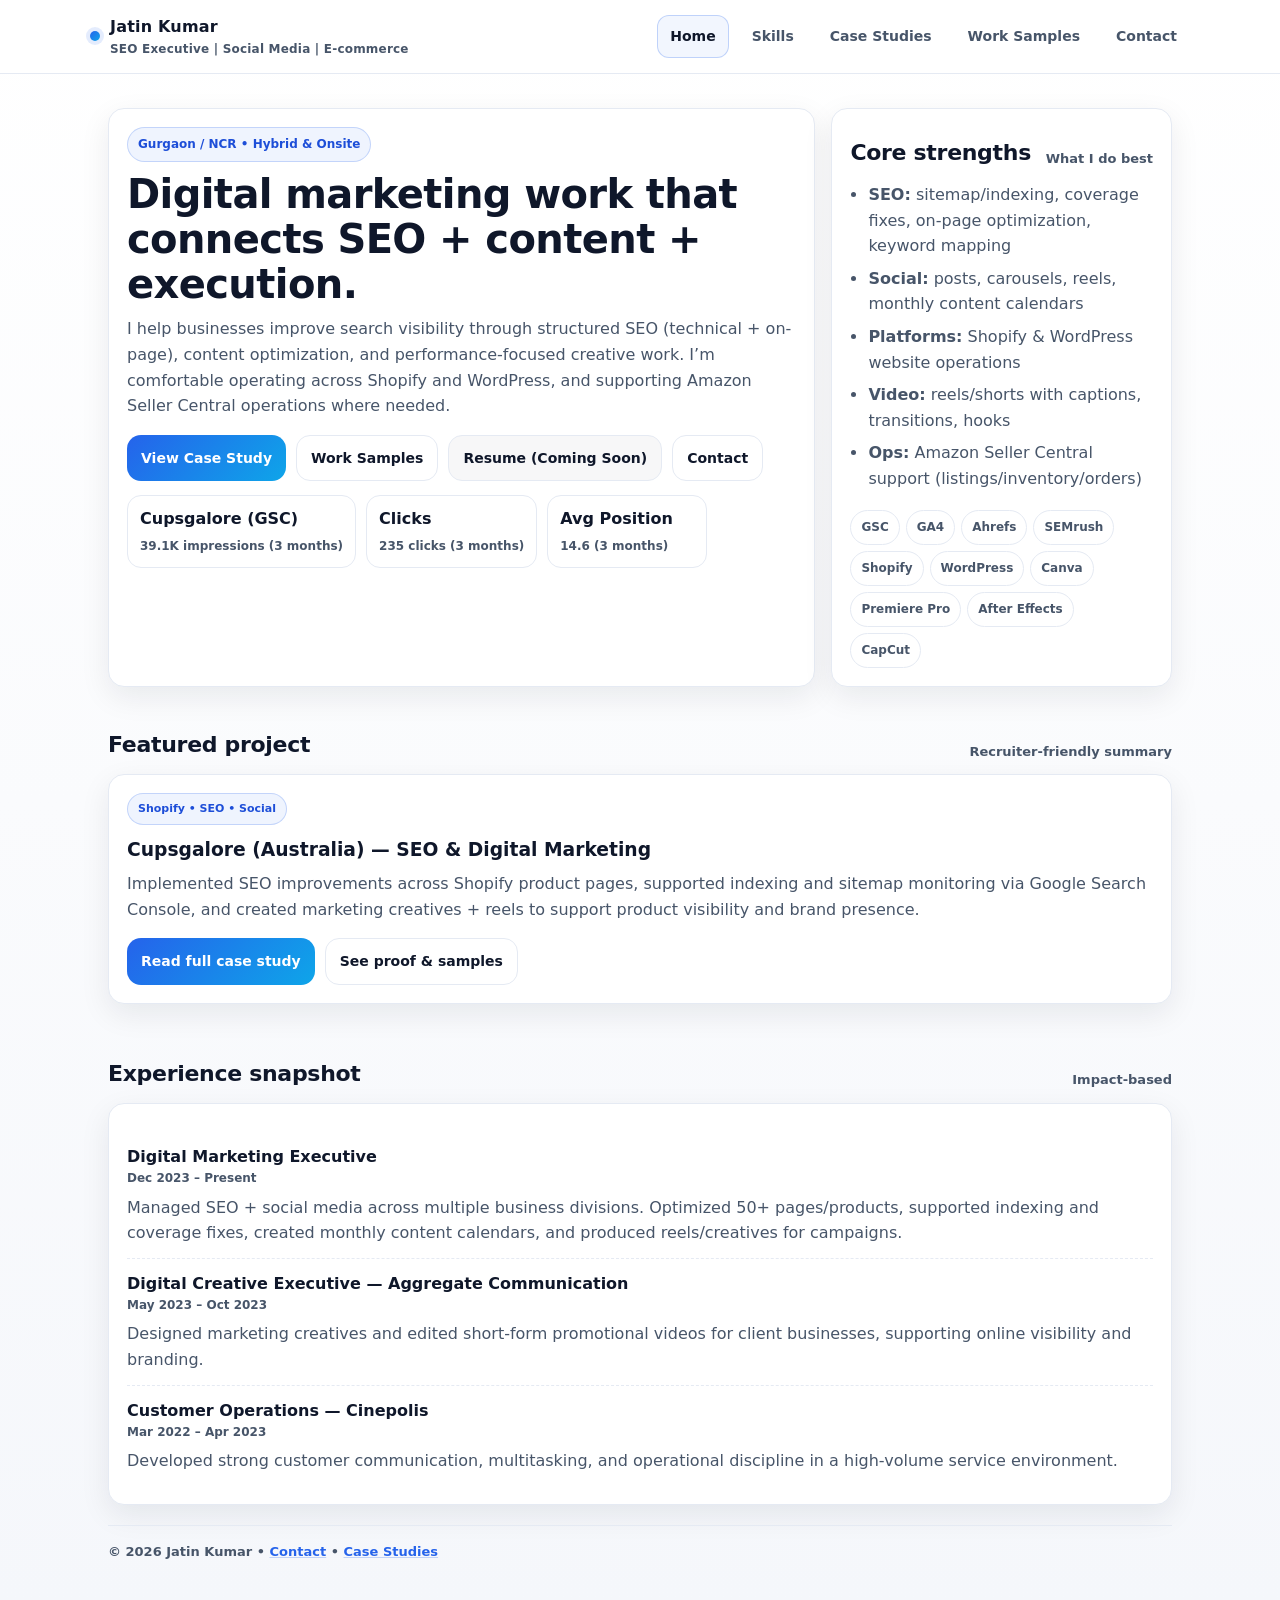
==== commit c633e738: "Update index.html" ====
--- a/index.html
+++ b/index.html
@@ -3,251 +3,154 @@
 <head>
   <meta charset="utf-8" />
   <meta name="viewport" content="width=device-width,initial-scale=1" />
-  <title>Jatin Kumar | SEO & Digital Marketing</title>
-  <meta name="description" content="SEO & Digital Marketing portfolio: on-page, technical SEO, Shopify/WordPress SEO, content optimization, and reporting." />
+  <title>Jatin Kumar | SEO Executive | Social Media | E-commerce</title>
+  <meta name="description" content="Jatin Kumar – Digital Marketing & SEO Executive. SEO (technical/on-page/off-page), social media creatives, reels editing, Shopify/WordPress & Amazon operations." />
   <link rel="stylesheet" href="assets/css/style.css" />
 </head>
+<body>
 
-<body>
-  <header class="topbar">
-    <div class="wrap topbar__inner">
-      <a class="brand" href="#home">
-        <span class="brand__dot"></span>
-        <span class="brand__name">Jatin Kumar</span>
-      </a>
+<header class="topbar">
+  <div class="wrap topbar__inner">
+    <a class="brand" href="index.html">
+      <span class="brand__dot"></span>
+      <div>
+        <div>Jatin Kumar</div>
+        <div class="brand__sub">SEO Executive | Social Media | E-commerce</div>
+      </div>
+    </a>
 
-      <nav class="nav">
-        <a href="#about">About</a>
-        <a href="#skills">Skills</a>
-        <a href="#projects">Projects</a>
-        <a href="#results">Results</a>
-        <a href="#contact" class="nav__cta">Contact</a>
-      </nav>
-    </div>
-  </header>
+    <nav class="nav">
+      <a class="active" href="index.html">Home</a>
+      <a href="skills.html">Skills</a>
+      <a href="case-studies.html">Case Studies</a>
+      <a href="work-samples.html">Work Samples</a>
+      <a href="contact.html">Contact</a>
+    </nav>
+  </div>
+</header>
 
-  <main id="home">
-    <!-- HERO -->
-    <section class="hero">
-      <div class="wrap hero__grid">
-        <div class="hero__left">
-          <p class="pill">SEO • Digital Marketing • E-commerce Growth</p>
-          <h1>SEO work that is clean, practical, and easy to measure.</h1>
-          <p class="lead">
-            I help websites improve search visibility by fixing technical issues, optimizing pages, and building a clear content structure.
-            No tricks—just solid execution and clean reporting.
-          </p>
+<main>
+  <section class="hero">
+    <div class="wrap heroGrid">
+      <div class="card">
+        <span class="pill">Gurgaon / NCR • Hybrid & Onsite</span>
+        <h1 class="h1">Digital marketing work that connects SEO + content + execution.</h1>
+        <p class="lead">
+          I help businesses improve search visibility through structured SEO (technical + on-page), content optimization,
+          and performance-focused creative work. I’m comfortable operating across Shopify and WordPress, and supporting
+          Amazon Seller Central operations where needed.
+        </p>
 
-          <div class="btnrow">
-            <a class="btn btn--primary" href="#contact">Contact</a>
-            <a class="btn" href="#projects">View Projects</a>
-            <a class="btn" href="resume.pdf" target="_blank" rel="noopener">Download Resume</a>
-          </div>
-
-          <div class="mini">
-            <span>Tools:</span>
-            <span class="tag">Google Search Console</span>
-            <span class="tag">Google Analytics</span>
-            <span class="tag">Ahrefs</span>
-            <span class="tag">Screaming Frog</span>
-            <span class="tag">Rank Math</span>
-          </div>
+        <div class="btnRow">
+          <a class="btn primary" href="case-studies.html">View Case Study</a>
+          <a class="btn" href="work-samples.html">Work Samples</a>
+          <a class="btn ghost" href="assets/docs/Jatin-Kumar-Resume.pdf" target="_blank" rel="noopener">Resume (Coming Soon)</a>
+          <a class="btn" href="contact.html">Contact</a>
         </div>
 
-        <div class="hero__right card">
-          <h3 class="card__title">Quick Summary</h3>
-          <ul class="list">
-            <li>Technical SEO: indexing, sitemaps, coverage fixes</li>
-            <li>On-page SEO: titles/meta, headings, internal linking</li>
-            <li>Content SEO: structure, refresh, intent matching</li>
-            <li>Shopify + WordPress: product/category SEO</li>
-            <li>Backlink review: spam patterns + clean-up planning</li>
-          </ul>
-
-          <div class="split">
-            <div>
-              <p class="muted">Availability</p>
-              <p><strong>SEO Executive / Analyst</strong></p>
-              <p><strong>Digital Marketing Executive</strong></p>
-            </div>
-            <div>
-              <p class="muted">Location</p>
-              <p><strong>India</strong> (Remote/Hybrid)</p>
-            </div>
+        <div class="kpiRow">
+          <div class="kpi">
+            <b>Cupsgalore (GSC)</b>
+            <span>39.1K impressions (3 months)</span>
+          </div>
+          <div class="kpi">
+            <b>Clicks</b>
+            <span>235 clicks (3 months)</span>
+          </div>
+          <div class="kpi">
+            <b>Avg Position</b>
+            <span>14.6 (3 months)</span>
           </div>
         </div>
       </div>
-    </section>
 
-    <!-- ABOUT -->
-    <section id="about" class="section">
-      <div class="wrap">
-        <div class="section__head">
-          <h2>About</h2>
-          <p class="muted">Short, recruiter-friendly summary.</p>
+      <div class="card">
+        <div class="sectionHead">
+          <h2>Core strengths</h2>
+          <div class="hint">What I do best</div>
         </div>
+        <ul class="list">
+          <li><b>SEO:</b> sitemap/indexing, coverage fixes, on-page optimization, keyword mapping</li>
+          <li><b>Social:</b> posts, carousels, reels, monthly content calendars</li>
+          <li><b>Platforms:</b> Shopify & WordPress website operations</li>
+          <li><b>Video:</b> reels/shorts with captions, transitions, hooks</li>
+          <li><b>Ops:</b> Amazon Seller Central support (listings/inventory/orders)</li>
+        </ul>
 
-        <div class="grid2">
-          <div class="card">
-            <h3 class="card__title">Profile</h3>
-            <p>
-              I’m an SEO and digital marketing professional focused on execution: fixing site foundations first (indexing, crawlability,
-              on-page basics), then scaling content and improvements page-by-page.
-            </p>
-            <p>
-              I prefer simple systems that teams can maintain: clear checklists, clean page templates, and reporting that shows progress.
-            </p>
-          </div>
-
-          <div class="card">
-            <h3 class="card__title">Experience & Education (add your details)</h3>
-            <ul class="list">
-              <li><strong>Job Title – Company</strong> (Month Year – Month Year): 1–2 key points</li>
-              <li><strong>Job Title – Company</strong> (Month Year – Month Year): 1–2 key points</li>
-              <li><strong>Education</strong>: Degree / Institute / Year</li>
-              <li><strong>Certifications</strong> (optional): e.g., Google / HubSpot / etc.</li>
-            </ul>
-            <p class="muted small">Tip: keep this section short. You can add full details in the Resume PDF.</p>
-          </div>
+        <div class="tags">
+          <span class="tag">GSC</span><span class="tag">GA4</span><span class="tag">Ahrefs</span><span class="tag">SEMrush</span>
+          <span class="tag">Shopify</span><span class="tag">WordPress</span><span class="tag">Canva</span>
+          <span class="tag">Premiere Pro</span><span class="tag">After Effects</span><span class="tag">CapCut</span>
         </div>
       </div>
-    </section>
+    </div>
+  </section>
 
-    <!-- SKILLS -->
-    <section id="skills" class="section section--alt">
-      <div class="wrap">
-        <div class="section__head">
-          <h2>Skills</h2>
-          <p class="muted">What I can do end-to-end.</p>
-        </div>
+  <section class="section">
+    <div class="wrap">
+      <div class="sectionHead">
+        <h2>Featured project</h2>
+        <div class="hint">Recruiter-friendly summary</div>
+      </div>
 
-        <div class="grid3">
-          <div class="card">
-            <h3 class="card__title">Technical SEO</h3>
-            <ul class="list">
-              <li>Indexing & sitemap checks</li>
-              <li>Coverage issues & crawl fixes</li>
-              <li>Internal linking structure</li>
-              <li>Duplicate/thin content review</li>
-            </ul>
-          </div>
-
-          <div class="card">
-            <h3 class="card__title">On-page SEO</h3>
-            <ul class="list">
-              <li>Titles & meta descriptions</li>
-              <li>Heading structure (H1–H3)</li>
-              <li>Content cleanup + intent matching</li>
-              <li>Basic schema awareness</li>
-            </ul>
-          </div>
-
-          <div class="card">
-            <h3 class="card__title">E-commerce SEO</h3>
-            <ul class="list">
-              <li>Shopify product SEO</li>
-              <li>Collections/category structure</li>
-              <li>SEO-friendly URL handles</li>
-              <li>Content blocks for conversion</li>
-            </ul>
-          </div>
+      <div class="card">
+        <span class="pill small">Shopify • SEO • Social</span>
+        <h3 style="margin:10px 0 6px;">Cupsgalore (Australia) — SEO & Digital Marketing</h3>
+        <p class="lead" style="max-width:none;">
+          Implemented SEO improvements across Shopify product pages, supported indexing and sitemap monitoring via Google Search Console,
+          and created marketing creatives + reels to support product visibility and brand presence.
+        </p>
+        <div class="btnRow">
+          <a class="btn primary" href="case-studies.html">Read full case study</a>
+          <a class="btn" href="work-samples.html">See proof & samples</a>
         </div>
       </div>
-    </section>
+    </div>
+  </section>
 
-    <!-- PROJECTS -->
-    <section id="projects" class="section">
-      <div class="wrap">
-        <div class="section__head">
-          <h2>Projects</h2>
-          <p class="muted">Real work examples (add screenshots if you want).</p>
-        </div>
+  <section class="section">
+    <div class="wrap">
+      <div class="sectionHead">
+        <h2>Experience snapshot</h2>
+        <div class="hint">Impact-based</div>
+      </div>
 
-        <div class="grid3">
-          <div class="card">
-            <p class="pill pill--small">Shopify • SEO</p>
-            <h3 class="card__title">Cupsgalore (SEO Improvements)</h3>
-            <p>Product page SEO, title/meta improvements, indexing alignment, and sitemap/coverage consistency.</p>
-            <p class="muted small"><strong>Focus:</strong> Product SEO + Indexing</p>
-          </div>
+      <div class="card">
+        <ul class="timeline">
+          <li>
+            <div class="role">Digital Marketing Executive</div>
+            <div class="meta">Dec 2023 – Present</div>
+            <div class="desc">
+              Managed SEO + social media across multiple business divisions. Optimized 50+ pages/products, supported indexing and coverage fixes,
+              created monthly content calendars, and produced reels/creatives for campaigns.
+            </div>
+          </li>
+          <li>
+            <div class="role">Digital Creative Executive — Aggregate Communication</div>
+            <div class="meta">May 2023 – Oct 2023</div>
+            <div class="desc">
+              Designed marketing creatives and edited short-form promotional videos for client businesses, supporting online visibility and branding.
+            </div>
+          </li>
+          <li>
+            <div class="role">Customer Operations — Cinepolis</div>
+            <div class="meta">Mar 2022 – Apr 2023</div>
+            <div class="desc">
+              Developed strong customer communication, multitasking, and operational discipline in a high-volume service environment.
+            </div>
+          </li>
+        </ul>
+      </div>
 
-          <div class="card">
-            <p class="pill pill--small">WordPress • Content</p>
-            <h3 class="card__title">Fusion Certification (Content SEO)</h3>
-            <p>Improved blog structure, snippet setup, internal linking basics, and ensured sitemap submission is healthy.</p>
-            <p class="muted small"><strong>Focus:</strong> Content + Snippets</p>
-          </div>
+      <div class="footer">
+        © <span id="y"></span> Jatin Kumar • <a class="smallLink" href="contact.html">Contact</a> • <a class="smallLink" href="case-studies.html">Case Studies</a>
+      </div>
+    </div>
+  </section>
+</main>
 
-          <div class="card">
-            <p class="pill pill--small">Ahrefs • Backlinks</p>
-            <h3 class="card__title">Backlink Audit & Clean-up</h3>
-            <p>Reviewed backlink patterns, identified spam sources, prepared a safe clean-up plan (remove/disavow planning).</p>
-            <p class="muted small"><strong>Focus:</strong> Risk reduction</p>
-          </div>
-        </div>
-      </div>
-    </section>
-
-    <!-- RESULTS -->
-    <section id="results" class="section section--alt">
-      <div class="wrap">
-        <div class="section__head">
-          <h2>Results</h2>
-          <p class="muted">Use your screenshots/export data here (GSC, indexing, on-page changes).</p>
-        </div>
-
-        <div class="grid2">
-          <div class="card">
-            <h3 class="card__title">SEO Proof I can share</h3>
-            <ul class="list">
-              <li>Search Console: clicks, impressions, CTR, position trends</li>
-              <li>Indexing: sitemap submission, discovered pages, coverage fixes</li>
-              <li>On-page: before/after titles/meta, internal linking updates</li>
-              <li>Backlinks: spam patterns + safe improvement plan</li>
-            </ul>
-          </div>
-
-          <div class="card">
-            <h3 class="card__title">Simple KPIs (add later)</h3>
-            <ul class="list">
-              <li><strong>Index coverage:</strong> e.g., errors reduced from X → Y</li>
-              <li><strong>CTR:</strong> improved on key pages</li>
-              <li><strong>Rank lift:</strong> target keywords moved up</li>
-              <li><strong>Leads:</strong> optional if you have data</li>
-            </ul>
-            <p class="muted small">You can keep this section “data-ready” until you upload GSC exports.</p>
-          </div>
-        </div>
-      </div>
-    </section>
-
-    <!-- CONTACT -->
-    <section id="contact" class="section">
-      <div class="wrap">
-        <div class="section__head">
-          <h2>Contact</h2>
-          <p class="muted">Update these links before sharing your site.</p>
-        </div>
-
-        <div class="card contact">
-          <p>Email is the fastest way to reach me. I can also share screenshots/work samples on request.</p>
-          <div class="btnrow">
-            <a class="btn btn--primary" href="mailto:yourmail@example.com">Email</a>
-            <a class="btn" href="https://www.linkedin.com/" target="_blank" rel="noopener">LinkedIn</a>
-            <a class="btn" href="#" onclick="alert('Optional: add your WhatsApp link'); return false;">WhatsApp (optional)</a>
-          </div>
-          <p class="muted small">Replace: yourmail@example.com + LinkedIn URL.</p>
-        </div>
-
-        <footer class="footer">
-          <p>© <span id="y"></span> Jatin Kumar • Built on GitHub Pages</p>
-        </footer>
-      </div>
-    </section>
-  </main>
-
-  <script>
-    document.getElementById("y").textContent = new Date().getFullYear();
-  </script>
+<script>
+  document.getElementById("y").textContent = new Date().getFullYear();
+</script>
 </body>
 </html>
--- a/assets/css/style.css
+++ b/assets/css/style.css
@@ -1,225 +1,215 @@
 :root{
   --bg:#ffffff;
-  --text:#0b1220;
-  --muted:#4b5563;
-  --line:#e5e7eb;
-  --card:#f9fafb;
-  --accent:#0b3d91; /* deep blue */
-  --accent2:#0a2f6a;
-  --shadow: 0 8px 24px rgba(0,0,0,.06);
-  --radius: 16px;
-  --max: 1100px;
+  --bg2:#f5f7fb;
+  --card:#ffffff;
+  --text:#0f172a;
+  --muted:#475569;
+  --line:#e5eaf3;
+  --brand:#2563eb;
+  --brand2:#0ea5e9;
+  --shadow:0 10px 30px rgba(15,23,42,0.08);
+  --radius:16px;
+  --max:1100px;
 }
 
 *{box-sizing:border-box}
 html{scroll-behavior:smooth}
 body{
   margin:0;
-  font-family: ui-sans-serif, system-ui, -apple-system, Segoe UI, Roboto, Arial, "Apple Color Emoji","Segoe UI Emoji";
+  font-family: ui-sans-serif, system-ui, -apple-system, Segoe UI, Roboto, Arial, "Noto Sans", "Helvetica Neue", sans-serif;
+  background:linear-gradient(180deg, var(--bg) 0%, var(--bg2) 100%);
   color:var(--text);
-  background:var(--bg);
   line-height:1.6;
 }
 
 a{color:inherit; text-decoration:none}
-a:hover{color:var(--accent)}
-
-.container{max-width:var(--max); margin:0 auto; padding:0 20px}
+.wrap{max-width:var(--max); margin:0 auto; padding:0 18px}
+
+.topbar{
+  position:sticky; top:0; z-index:50;
+  background:rgba(255,255,255,0.86);
+  backdrop-filter: blur(10px);
+  border-bottom:1px solid var(--line);
+}
+.topbar__inner{
+  display:flex; justify-content:space-between; align-items:center;
+  padding:14px 0;
+  gap:14px;
+}
+
+.brand{
+  display:flex; align-items:center; gap:10px;
+  font-weight:800; letter-spacing:0.2px;
+}
+.brand__dot{
+  width:10px; height:10px; border-radius:50%;
+  background:linear-gradient(135deg, var(--brand), var(--brand2));
+  box-shadow:0 0 0 4px rgba(37,99,235,.12);
+}
+.brand__sub{font-weight:600; color:var(--muted); font-size:12px}
+
 .nav{
-  position:sticky; top:0; z-index:50;
-  background:rgba(255,255,255,.86);
-  border-bottom:1px solid var(--line);
-  backdrop-filter: blur(10px);
-}
-.nav-inner{
-  display:flex; align-items:center; justify-content:space-between;
-  height:72px;
-}
-.brand{
-  font-weight:800; letter-spacing:.4px;
-  display:flex; flex-direction:column; gap:2px;
-}
-.brand small{font-weight:600; color:var(--muted); letter-spacing:.2px}
-
-.menu{display:flex; gap:18px; align-items:center}
-.menu a{
-  color:var(--muted);
-  font-weight:600;
-  padding:10px 10px;
-  border-radius:10px;
-}
-.menu a.active{color:var(--text); background:var(--card); border:1px solid var(--line)}
+  display:flex; gap:10px; flex-wrap:wrap; justify-content:flex-end;
+}
+.nav a{
+  padding:9px 12px;
+  border-radius:12px;
+  border:1px solid transparent;
+  color:var(--muted);
+  font-weight:700;
+  font-size:14px;
+}
+.nav a:hover{color:var(--text); border-color:var(--line); background:#fff}
+.nav .active{
+  color:var(--text);
+  border-color:rgba(37,99,235,.25);
+  background:rgba(37,99,235,.06);
+}
+
+.hero{
+  padding:34px 0 10px;
+}
+.heroGrid{
+  display:grid;
+  grid-template-columns: 1.35fr 0.65fr;
+  gap:16px;
+  align-items:stretch;
+}
+@media (max-width: 900px){
+  .heroGrid{grid-template-columns:1fr}
+}
+
+.card{
+  background:var(--card);
+  border:1px solid var(--line);
+  border-radius:var(--radius);
+  box-shadow:var(--shadow);
+  padding:18px;
+}
+
+.h1{
+  font-size:40px;
+  line-height:1.12;
+  letter-spacing:-0.6px;
+  margin:10px 0 10px;
+}
+@media (max-width: 520px){
+  .h1{font-size:32px}
+}
+.lead{color:var(--muted); font-size:16px; margin:0; max-width:70ch}
+
+.pill{
+  display:inline-block;
+  padding:7px 10px;
+  border-radius:999px;
+  font-weight:800;
+  font-size:12px;
+  color:#1d4ed8;
+  border:1px solid rgba(37,99,235,.22);
+  background:rgba(37,99,235,.07);
+}
+.pill.small{font-size:11px; padding:6px 10px}
+
+.btnRow{display:flex; gap:10px; flex-wrap:wrap; margin-top:16px}
 .btn{
   display:inline-flex; align-items:center; justify-content:center;
-  gap:10px;
-  padding:12px 16px;
-  border-radius:12px;
-  font-weight:700;
-  border:1px solid var(--line);
-  background:var(--card);
+  padding:11px 14px;
+  border-radius:14px;
+  border:1px solid var(--line);
+  background:#fff;
   color:var(--text);
-}
-.btn:hover{border-color:#cbd5e1}
+  font-weight:800;
+  font-size:14px;
+}
+.btn:hover{border-color:#cfd7e6}
 .btn.primary{
-  background:var(--accent);
-  border-color:var(--accent);
+  background:linear-gradient(135deg, var(--brand), var(--brand2));
+  border:none;
   color:#fff;
 }
-.btn.primary:hover{background:var(--accent2); border-color:var(--accent2)}
 .btn.ghost{
-  background:transparent;
-}
-
-.hero{
-  padding:64px 0 36px;
-}
-.hero-grid{
-  display:grid;
-  grid-template-columns: 1.4fr .6fr;
-  gap:28px;
-  align-items:start;
-}
-.kicker{
-  display:inline-flex; gap:10px; align-items:center;
-  color:var(--muted);
-  font-weight:700;
-  border:1px solid var(--line);
-  background:var(--card);
-  padding:8px 12px;
+  background:rgba(15,23,42,.03);
+}
+
+.kpiRow{display:flex; gap:10px; flex-wrap:wrap; margin-top:14px}
+.kpi{
+  border:1px solid var(--line);
+  background:#fff;
+  border-radius:14px;
+  padding:10px 12px;
+  min-width: 160px;
+}
+.kpi b{display:block; font-size:16px}
+.kpi span{color:var(--muted); font-size:12px; font-weight:700}
+
+.section{padding:22px 0}
+.sectionHead{
+  display:flex; align-items:flex-end; justify-content:space-between;
+  gap:12px; flex-wrap:wrap;
+  margin:8px 0 12px;
+}
+.sectionHead h2{margin:0; font-size:22px; letter-spacing:-0.3px}
+.hint{color:var(--muted); font-size:13px; font-weight:700}
+
+.grid3{display:grid; grid-template-columns: repeat(3,1fr); gap:14px}
+.grid2{display:grid; grid-template-columns: repeat(2,1fr); gap:14px}
+@media (max-width: 900px){
+  .grid3,.grid2{grid-template-columns:1fr}
+}
+
+.list{margin:10px 0 0; padding-left:18px; color:var(--muted)}
+.list li{margin:7px 0}
+.tags{margin-top:12px}
+.tag{
+  display:inline-block;
+  margin:6px 6px 0 0;
+  padding:7px 10px;
   border-radius:999px;
-}
-h1{
-  margin:14px 0 10px;
-  font-size:44px;
-  line-height:1.12;
-  letter-spacing:-.8px;
-}
-.sub{
-  font-size:18px;
-  color:var(--muted);
-  max-width:62ch;
-}
-.cta{margin-top:18px; display:flex; gap:12px; flex-wrap:wrap}
-
-.card{
-  background:var(--card);
-  border:1px solid var(--line);
-  border-radius:var(--radius);
-  padding:18px;
-  box-shadow: var(--shadow);
-}
-.card h3{margin:0 0 8px; font-size:16px}
-.card p{margin:0; color:var(--muted); font-size:14px}
-
-.meta-grid{
+  border:1px solid var(--line);
+  background:#fff;
+  color:var(--muted);
+  font-size:12px;
+  font-weight:800;
+}
+
+.timeline{margin:10px 0 0; padding:0; list-style:none}
+.timeline li{
+  padding:12px 0;
+  border-top:1px dashed var(--line);
+}
+.timeline li:first-child{border-top:none}
+.timeline .role{font-weight:900}
+.timeline .meta{color:var(--muted); font-weight:800; font-size:12px}
+.timeline .desc{color:var(--muted); margin:6px 0 0}
+
+.gallery{
   display:grid;
   grid-template-columns: repeat(3, 1fr);
-  gap:14px;
-  margin-top:18px;
-}
-.meta{
-  border:1px solid var(--line);
-  background:#fff;
-  border-radius:var(--radius);
-  padding:14px;
-}
-.meta strong{display:block; font-size:14px}
-.meta span{color:var(--muted); font-size:13px}
-
-.section{
-  padding:34px 0;
+  gap:12px;
+}
+@media (max-width: 900px){
+  .gallery{grid-template-columns:1fr}
+}
+.thumb{
+  border:1px solid var(--line);
+  border-radius:14px;
+  overflow:hidden;
+  background:#fff;
+}
+.thumb img{width:100%; height:auto; display:block}
+.thumb .cap{
+  padding:10px 12px;
+  color:var(--muted);
+  font-size:12px;
+  font-weight:800;
+}
+
+.footer{
+  margin-top:20px;
   border-top:1px solid var(--line);
-}
-.section h2{
-  margin:0 0 8px;
-  font-size:22px;
-  letter-spacing:-.3px;
-}
-.section .lead{color:var(--muted); margin:0 0 18px; max-width:70ch}
-
-.grid-3{
-  display:grid;
-  grid-template-columns: repeat(3, 1fr);
-  gap:14px;
-}
-.pill{
-  display:inline-flex;
-  padding:6px 10px;
-  border:1px solid var(--line);
-  border-radius:999px;
-  background:#fff;
-  color:var(--muted);
-  font-size:12px;
+  padding:16px 0;
+  color:var(--muted);
+  font-size:13px;
   font-weight:700;
-  margin:6px 8px 0 0;
-}
-
-.case{
-  display:grid;
-  grid-template-columns: 1fr;
-  gap:12px;
-}
-.case .head{
-  display:flex; justify-content:space-between; align-items:flex-start; gap:10px; flex-wrap:wrap;
-}
-.case .head .title{
-  font-weight:800;
-}
-.case .head .time{
-  color:var(--muted);
-  font-weight:700;
-}
-.case .body{
-  color:var(--muted);
-}
-.case .actions{display:flex; gap:10px; flex-wrap:wrap; margin-top:8px}
-
-.kpi{
-  display:grid;
-  grid-template-columns: repeat(4, 1fr);
-  gap:12px;
-  margin-top:12px;
-}
-.kpi .k{
-  background:#fff;
-  border:1px solid var(--line);
-  border-radius:var(--radius);
-  padding:12px;
-}
-.k strong{display:block; font-size:14px}
-.k span{display:block; color:var(--muted); font-size:12px; margin-top:2px}
-
-.footer{
-  padding:24px 0 44px;
-  color:var(--muted);
-  font-size:13px;
-}
-
-.form{
-  display:grid;
-  grid-template-columns:1fr 1fr;
-  gap:12px;
-}
-.input, textarea{
-  width:100%;
-  padding:12px 12px;
-  border-radius:12px;
-  border:1px solid var(--line);
-  font-size:14px;
-  outline:none;
-}
-textarea{min-height:140px; grid-column:1/-1}
-
-.note{
-  color:var(--muted);
-  font-size:13px;
-}
-
-@media (max-width: 900px){
-  .hero-grid{grid-template-columns:1fr}
-  h1{font-size:38px}
-  .meta-grid{grid-template-columns:1fr}
-  .grid-3{grid-template-columns:1fr}
-  .kpi{grid-template-columns:1fr 1fr}
-  .form{grid-template-columns:1fr}
-}
+}
+.smallLink{color:var(--brand); text-decoration:underline; text-decoration-color:rgba(37,99,235,.25)}
